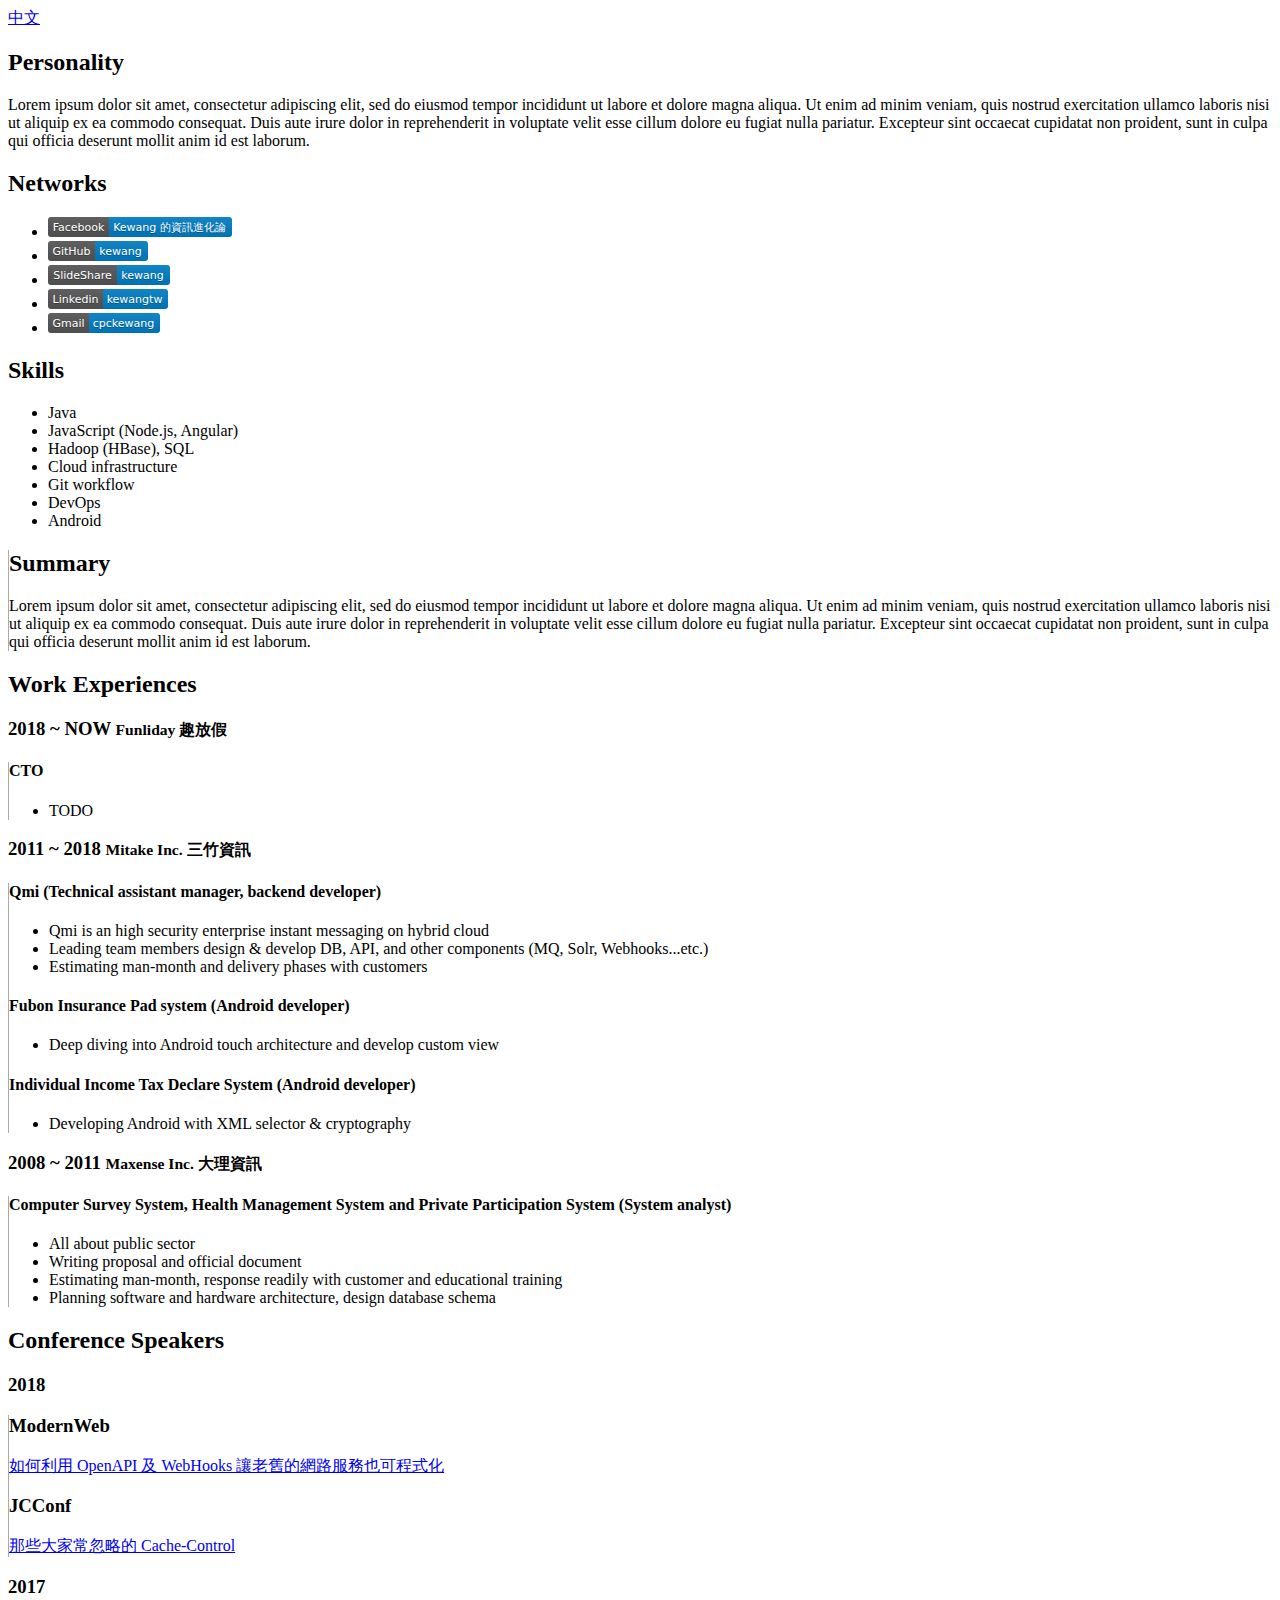
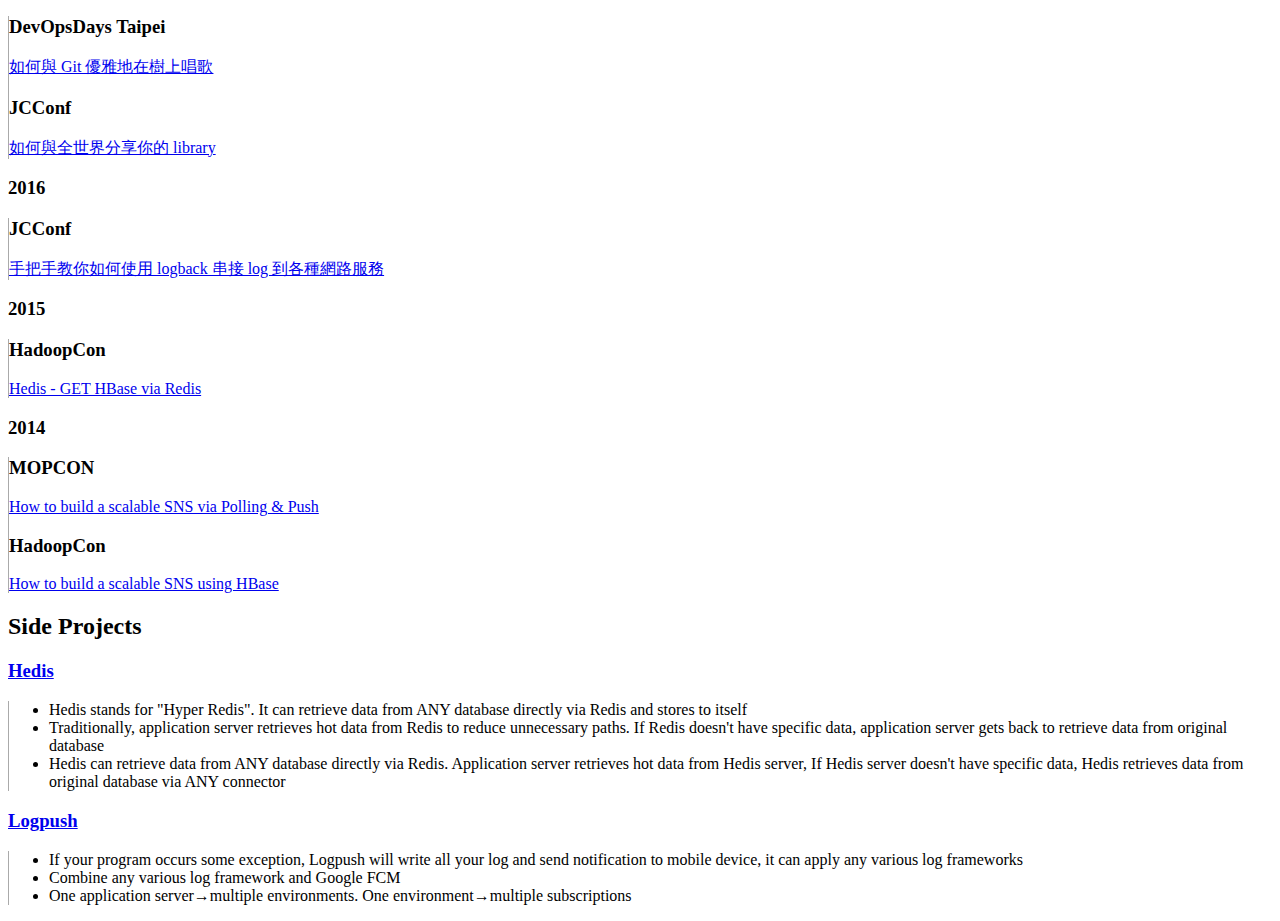
==== index.htm @ b10aa6bd "Update JCConf slideshare link" ====
<!DOCTYPE html>
<html lang="en">
  <head>
    <!-- Required meta tags -->
    <meta charset="utf-8">
    <meta name="viewport" content="width=device-width, initial-scale=1, shrink-to-fit=no">

    <!-- Bootstrap CSS -->
    <link rel="stylesheet" href="https://stackpath.bootstrapcdn.com/bootstrap/4.1.3/css/bootstrap.min.css" integrity="sha384-MCw98/SFnGE8fJT3GXwEOngsV7Zt27NXFoaoApmYm81iuXoPkFOJwJ8ERdknLPMO" crossorigin="anonymous">
    <link rel="stylesheet" href="css/style.css">
    <link rel="icon" type="image/png" href="favicon.png" />

    <title>Kewang's resume</title>
  </head>
  <body>
    <div class="fixed-top">
      <a href="index-zh.htm">中文</a>
    </div>
    <div class="container">
      <div id="personality" class="row">
        <div class="col">
          <h2>Personality</h2>
          <p>Lorem ipsum dolor sit amet, consectetur adipiscing elit, sed do eiusmod tempor incididunt ut labore et dolore magna aliqua. Ut enim ad minim veniam, quis nostrud exercitation ullamco laboris nisi ut aliquip ex ea commodo consequat. Duis aute irure dolor in reprehenderit in voluptate velit esse cillum dolore eu fugiat nulla pariatur. Excepteur sint occaecat cupidatat non proident, sunt in culpa qui officia deserunt mollit anim id est laborum.</p>
        </div>
      </div>
      <div class="row">
        <div class="col-3">
          <div class="row">
            <div id="networks" class="col-12">
              <h2>Networks</h2>
              <ul>
                <li><a href="https://www.facebook.com/kewang.information"><img src="image/contact-fb.svg" /></a></li>
                <li><a href="https://github.com/kewang"><img src="image/contact-github.svg" /></a></li>
                <li><a href="https://www.slideshare.net/kewang"><img src="image/contact-slideshare.svg" /></a></li>
                <li><a href="https://www.linkedin.com/in/kewangtw"><img src="image/contact-linkedin.svg" /></a></li>
                <li><a href="mailto:cpckewang@gmail.com"><img src="image/contact-gmail.svg" /></a></li>
              </ul>
            </div>
            <div id="skills" class="col-12">
              <h2>Skills</h2>
              <ul>
                <li>Java</li>
                <li>JavaScript (Node.js, Angular)</li>
                <li>Hadoop (HBase), SQL</li>
                <li>Cloud infrastructure</li>
                <li>Git workflow</li>
                <li>DevOps</li>
                <li>Android</li>
              </ul>
            </div>
          </div>
        </div>
        <div id="summary" class="col-9 vline">
          <h2>Summary</h2>
          <p>Lorem ipsum dolor sit amet, consectetur adipiscing elit, sed do eiusmod tempor incididunt ut labore et dolore magna aliqua. Ut enim ad minim veniam, quis nostrud exercitation ullamco laboris nisi ut aliquip ex ea commodo consequat. Duis aute irure dolor in reprehenderit in voluptate velit esse cillum dolore eu fugiat nulla pariatur. Excepteur sint occaecat cupidatat non proident, sunt in culpa qui officia deserunt mollit anim id est laborum.</p>
        </div>
      </div>
      <div id="work" class="row">
        <div class="col-12">
          <h2 class="text-center">Work Experiences</h2>
        </div>
        <div class="col-12">
          <div class="row">
            <div class="col-3">
              <h3>
                <span class="float-right">2018 ~ NOW</span>
                <small class="float-right">Funliday 趣放假</small>
              </h3>
            </div>
            <div class="col-9 vline">
              <h4>CTO</h4>
              <ul>
                <li>TODO</li>
              </ul>
            </div>
          </div>
          <div class="row">
            <div class="col-3">
              <h3>
                <span class="float-right">2011 ~ 2018</span>
                <small class="float-right">Mitake Inc. 三竹資訊</small>
              </h3>
            </div>
            <div class="col-9 vline">
              <h4>Qmi (Technical assistant manager, backend developer)</h4>
              <ul>
                <li>Qmi is an high security enterprise instant messaging on hybrid cloud</li>
                <li>Leading team members design &amp; develop DB, API, and other components (MQ, Solr, Webhooks...etc.)</li>
                <li>Estimating man-month and delivery phases with customers</li>
              </ul>
              <h4>Fubon Insurance Pad system (Android developer)</h4>
              <ul>
                <li>Deep diving into Android touch architecture and develop custom view</li>
              </ul>
              <h4>Individual Income Tax Declare System (Android developer)</h4>
              <ul>
                <li>Developing Android with XML selector &amp; cryptography</li>
              </ul>
            </div>
          </div>
          <div class="row">
            <div class="col-3">
              <h3>
                <span class="float-right">2008 ~ 2011</span>
                <small class="float-right">Maxense Inc. 大理資訊</small>
              </h3>
            </div>
            <div class="col-9 vline">
              <h4>Computer Survey System, Health Management System and Private Participation System (System analyst)</h4>
              <ul>
                <li>All about public sector</li>
                <li>Writing proposal and official document</li>
                <li>Estimating man-month, response readily with customer and educational training</li>
                <li>Planning software and hardware architecture, design database schema</li>
              </ul>
            </div>
          </div>
        </div>
      </div>
      <div id="speakers" class="row">
        <div class="col-12">
          <h2 class="text-center">Conference Speakers</h2>
        </div>
        <div class="col-12">
          <div class="row">
            <div class="col-3">
              <div class="float-right">
                <h3>2018</h3>
              </div>
            </div>
            <div class="col-9 vline">
              <div class="row">
                <div class="col">
                  <h3>ModernWeb</h3>
                  <p><a href="https://www.slideshare.net/kewang/openapi-webhooks">如何利用 OpenAPI 及 WebHooks 讓老舊的網路服務也可程式化</a></p>
                </div>
                <div class="col">
                  <h3>JCConf</h3>
                  <p><a href="https://www.slideshare.net/kewang/cachecontrol">那些大家常忽略的 Cache-Control</a></p>
                </div>
              </div>
            </div>
          </div>
          <div class="row">
            <div class="col-3">
              <div class="float-right">
                <h3>2017</h3>
              </div>
            </div>
            <div class="col-9 vline">
              <div class="row">
                <div class="col">
                  <h3>DevOpsDays Taipei</h3>
                  <p><a href="https://www.slideshare.net/kewang/git-79444304">如何與 Git 優雅地在樹上唱歌</a></p>
                </div>
                <div class="col">
                  <h3>JCConf</h3>
                  <p><a href="https://www.slideshare.net/kewang/library-80280143">如何與全世界分享你的 library</a></p>
                </div>
              </div>
            </div>
          </div>
          <div class="row">
            <div class="col-3">
              <div class="float-right">
                <h3>2016</h3>
              </div>
            </div>
            <div class="col-9 vline">
              <h3>JCConf</h3>
              <p><a href="https://www.slideshare.net/kewang/log-67159406">手把手教你如何使用 logback 串接 log 到各種網路服務</a></p>
            </div>
          </div>
          <div class="row">
            <div class="col-3">
              <div class="float-right">
                <h3>2015</h3>
              </div>
            </div>
            <div class="col-9 vline">
              <h3>HadoopCon</h3>
              <p><a href="https://www.slideshare.net/kewang/hedis-get-hbase-via-redis">Hedis - GET HBase via Redis</a></p>
            </div>
          </div>
          <div class="row">
            <div class="col-3">
              <div class="float-right">
                <h3>2014</h3>
              </div>
            </div>
            <div class="col-9 vline">
              <div class="row">
                <div class="col">
                  <h3>MOPCON</h3>
                  <p><a href="https://www.slideshare.net/kewang/how-to-build-a-scalable-sns-via-polling-push">How to build a scalable SNS via Polling &amp; Push</a></p>
                </div>
                <div class="col">
                  <h3>HadoopCon</h3>
                  <p><a href="https://www.slideshare.net/kewang/how-to-build-a-scalable-sns-using-hbase">How to build a scalable SNS using HBase</a></p>
                </div>
              </div>
            </div>
          </div>
        </div>
      </div>
      <div id="side" class="row">
        <div class="col-12">
          <h2 class="text-center">Side Projects</h2>
        </div>
        <div class="col-12">
          <div class="row">
            <div class="col-3">
              <div class="float-right">
                <h3><a href="http://hedis.io/">Hedis</a></h3>
              </div>
            </div>
            <div class="col-9 vline">
              <ul>
                <li>Hedis stands for "Hyper Redis". It can retrieve data from ANY database directly via Redis and stores to itself</li>
                <li>Traditionally, application server retrieves hot data from Redis to reduce unnecessary paths. If Redis doesn't have specific data, application server gets back to retrieve data from original database</li>
                <li>Hedis can retrieve data from ANY database directly via Redis. Application server retrieves hot data from Hedis server, If Hedis server doesn't have specific data, Hedis retrieves data from original database via ANY connector</li>
              </ul>
            </div>
          </div>
          <div class="row">
            <div class="col-3">
              <div class="float-right">
                <h3><a href="https://github.com/logpush">Logpush</a></h3>
              </div>
            </div>
            <div class="col-9 vline">
              <ul>
                <li>If your program occurs some exception, Logpush will write all your log and send notification to mobile device, it can apply any various log frameworks</li>
                <li>Combine any various log framework and Google FCM</li>
                <li>One application server→multiple environments. One environment→multiple subscriptions</li>
              </ul>
            </div>
          </div>
        </div>
      </div>
    </div>

    <!-- Optional JavaScript -->
    <!-- jQuery first, then Popper.js, then Bootstrap JS -->
    <script src="https://code.jquery.com/jquery-3.3.1.slim.min.js" integrity="sha384-q8i/X+965DzO0rT7abK41JStQIAqVgRVzpbzo5smXKp4YfRvH+8abtTE1Pi6jizo" crossorigin="anonymous"></script>
    <script src="https://cdnjs.cloudflare.com/ajax/libs/popper.js/1.14.3/umd/popper.min.js" integrity="sha384-ZMP7rVo3mIykV+2+9J3UJ46jBk0WLaUAdn689aCwoqbBJiSnjAK/l8WvCWPIPm49" crossorigin="anonymous"></script>
    <script src="https://stackpath.bootstrapcdn.com/bootstrap/4.1.3/js/bootstrap.min.js" integrity="sha384-ChfqqxuZUCnJSK3+MXmPNIyE6ZbWh2IMqE241rYiqJxyMiZ6OW/JmZQ5stwEULTy" crossorigin="anonymous"></script>
  </body>
</html>
---- css/style.css ----
h2 {
  margin-top: 20px;
  margin-bottom: 20px; }

.vline {
  border-left: 1px solid #AAA; }

/*# sourceMappingURL=style.css.map */
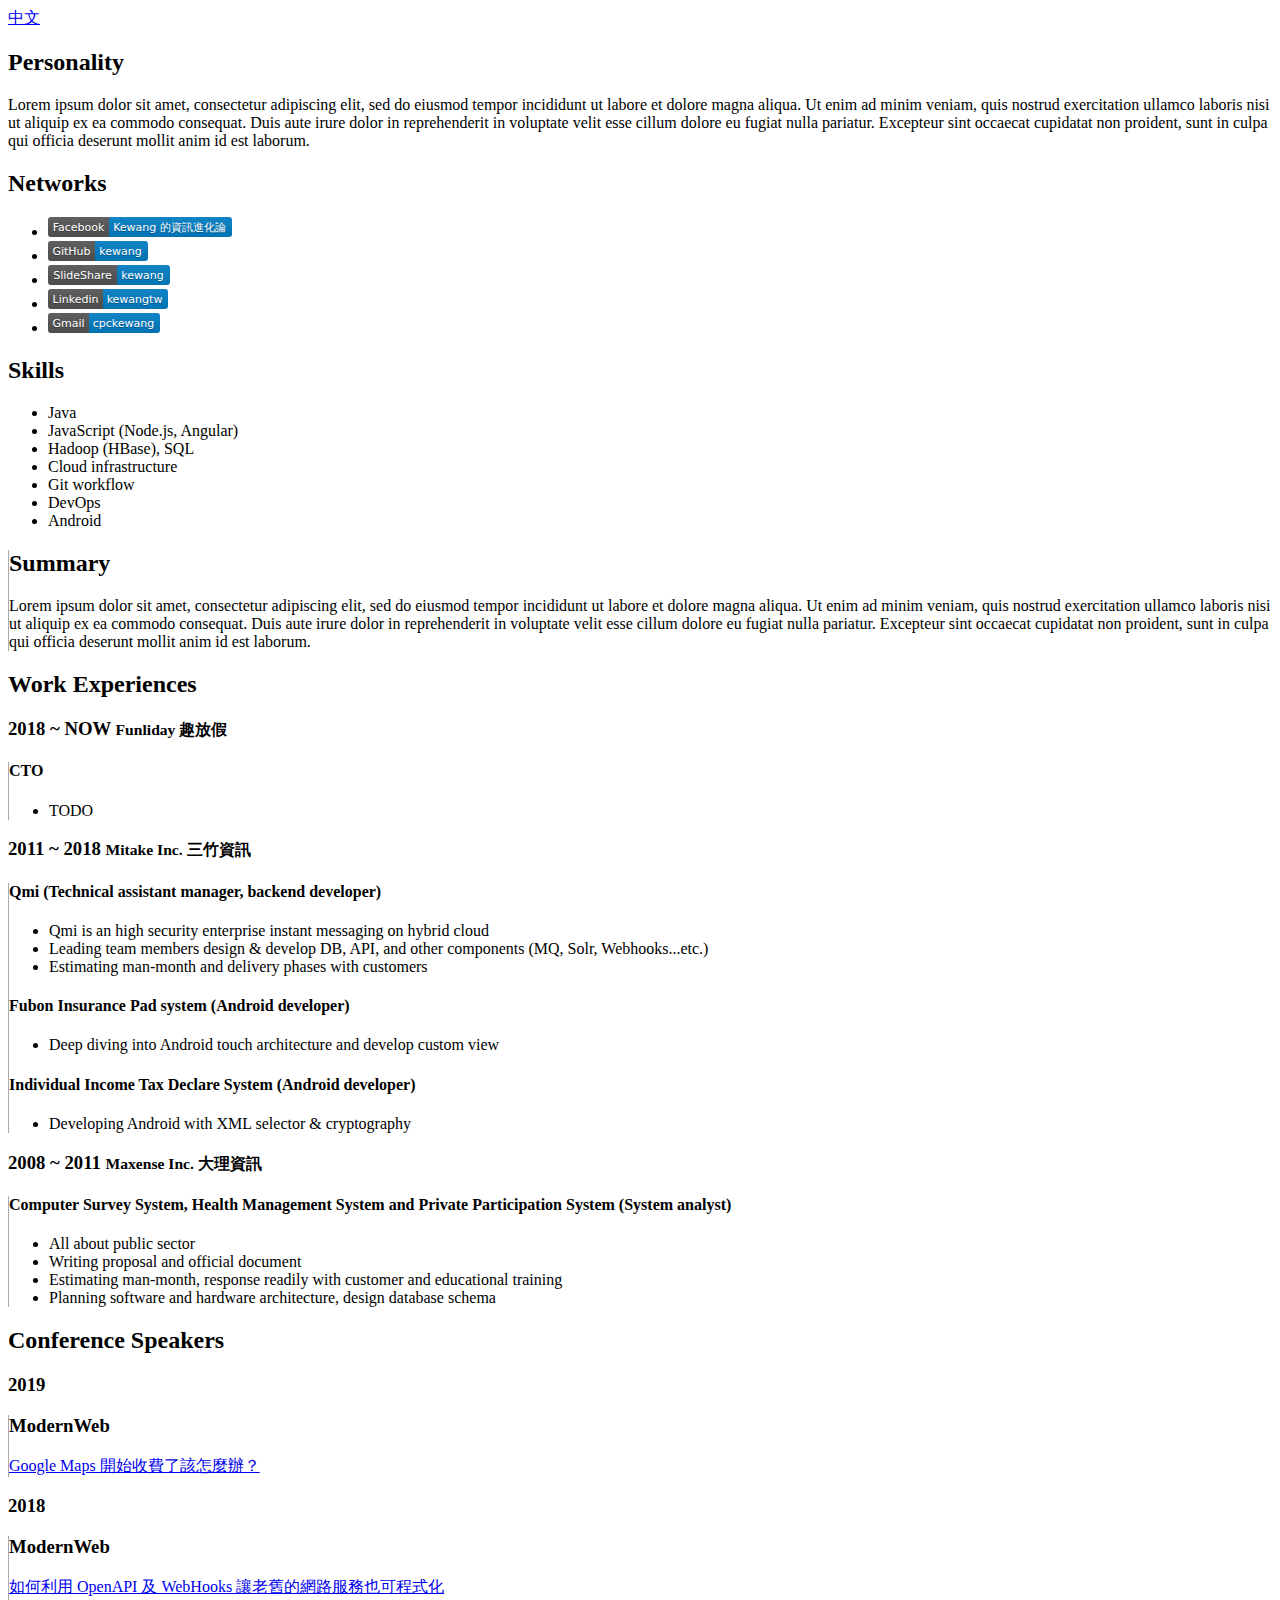
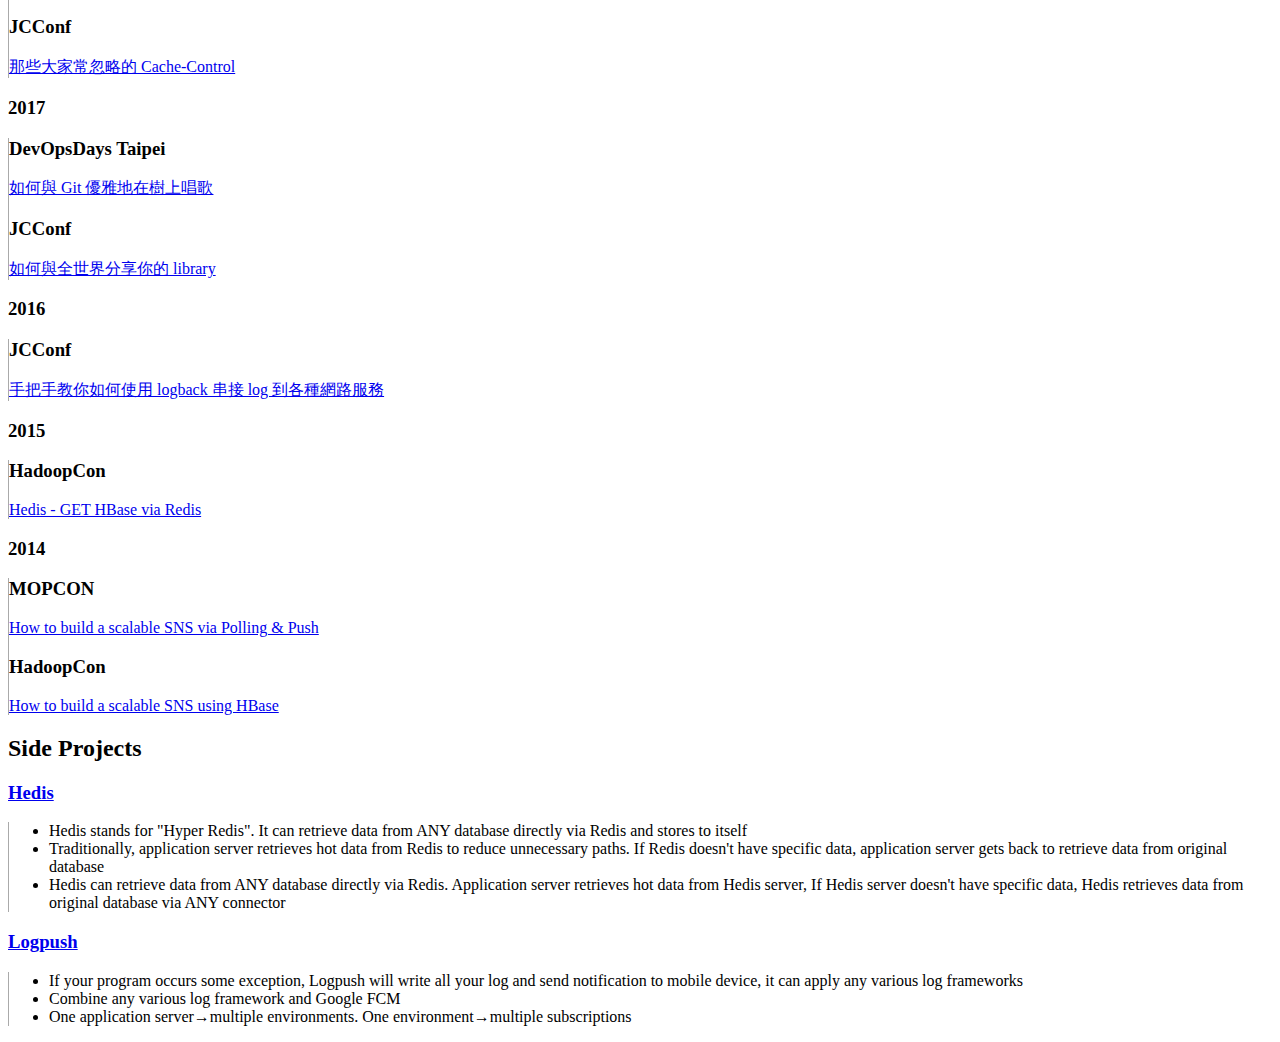
==== commit 51f00c4a: "Update speakers" ====
--- a/index.htm
+++ b/index.htm
@@ -125,6 +125,17 @@
           <div class="row">
             <div class="col-3">
               <div class="float-right">
+                <h3>2019</h3>
+              </div>
+            </div>
+            <div class="col-9 vline">
+              <h3>ModernWeb</h3>
+              <p><a href="https://www.slideshare.net/kewang/google-maps-167080995">Google Maps 開始收費了該怎麼辦？</a></p>
+            </div>
+          </div>
+          <div class="row">
+            <div class="col-3">
+              <div class="float-right">
                 <h3>2018</h3>
               </div>
             </div>
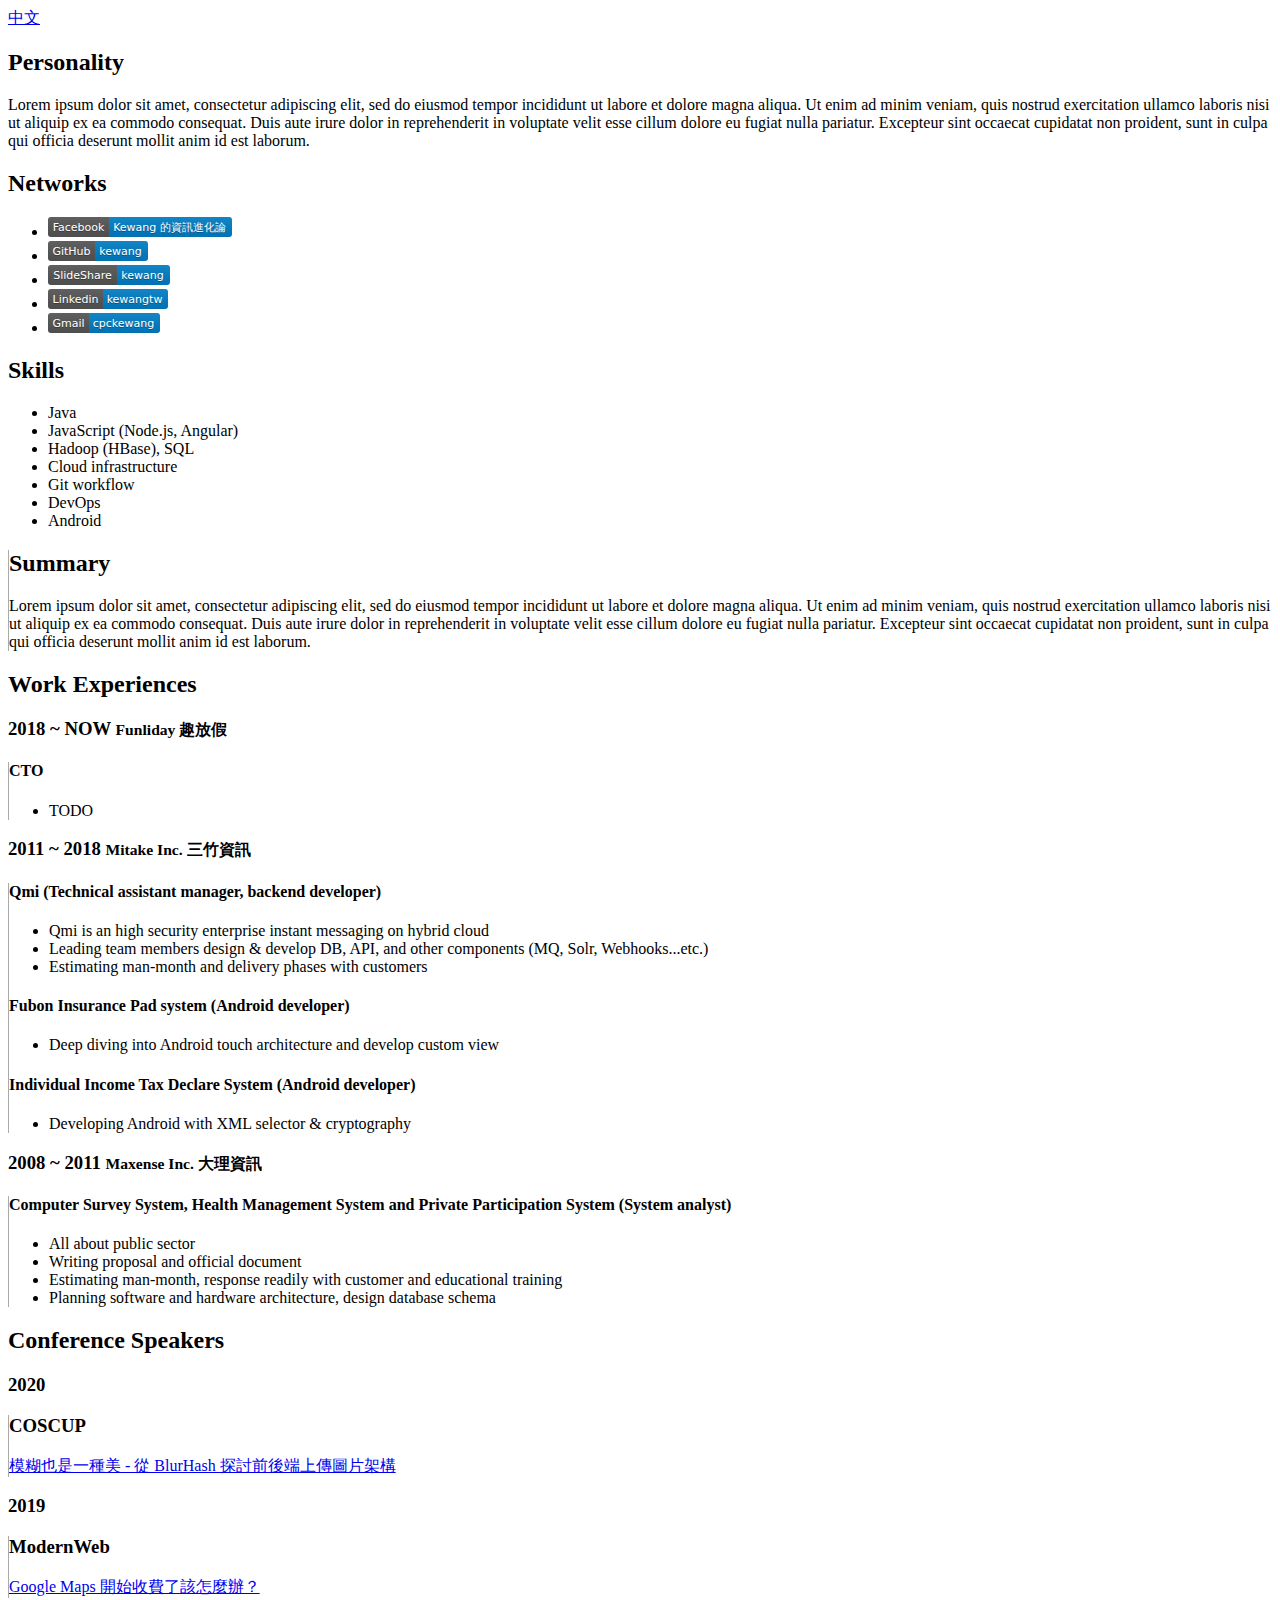
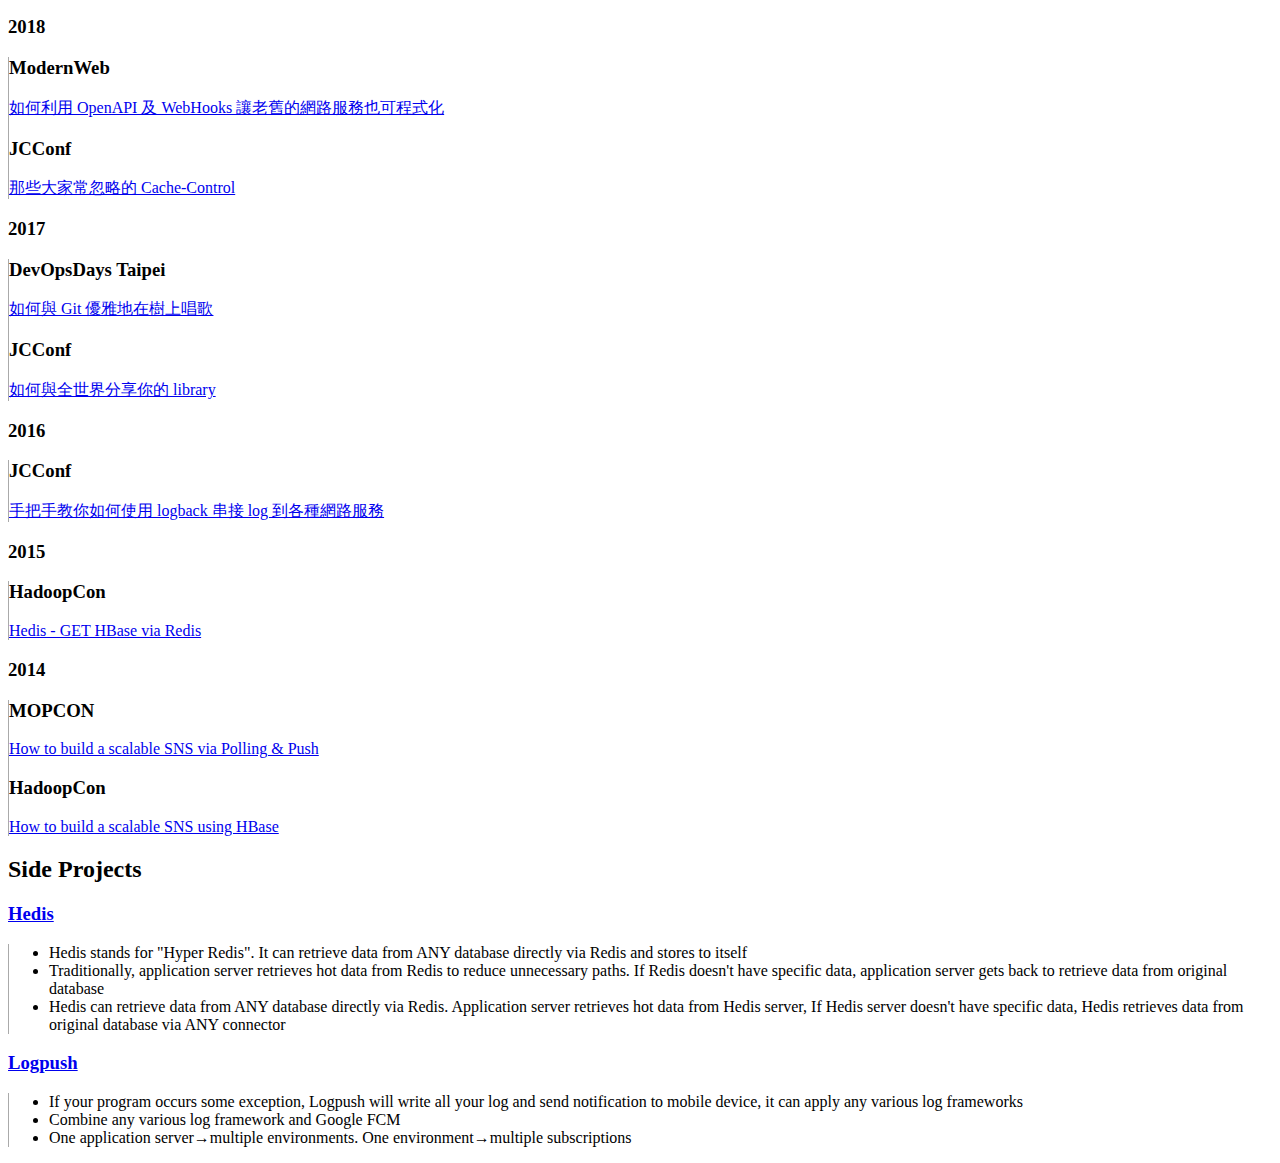
==== commit eb5e63c4: "Update 2020 COSCUP speaker" ====
--- a/index.htm
+++ b/index.htm
@@ -125,6 +125,17 @@
           <div class="row">
             <div class="col-3">
               <div class="float-right">
+                <h3>2020</h3>
+              </div>
+            </div>
+            <div class="col-9 vline">
+              <h3>COSCUP</h3>
+              <p><a href="https://www.slideshare.net/kewang/blurhash">模糊也是一種美 - 從 BlurHash 探討前後端上傳圖片架構</a></p>
+            </div>
+          </div>
+          <div class="row">
+            <div class="col-3">
+              <div class="float-right">
                 <h3>2019</h3>
               </div>
             </div>
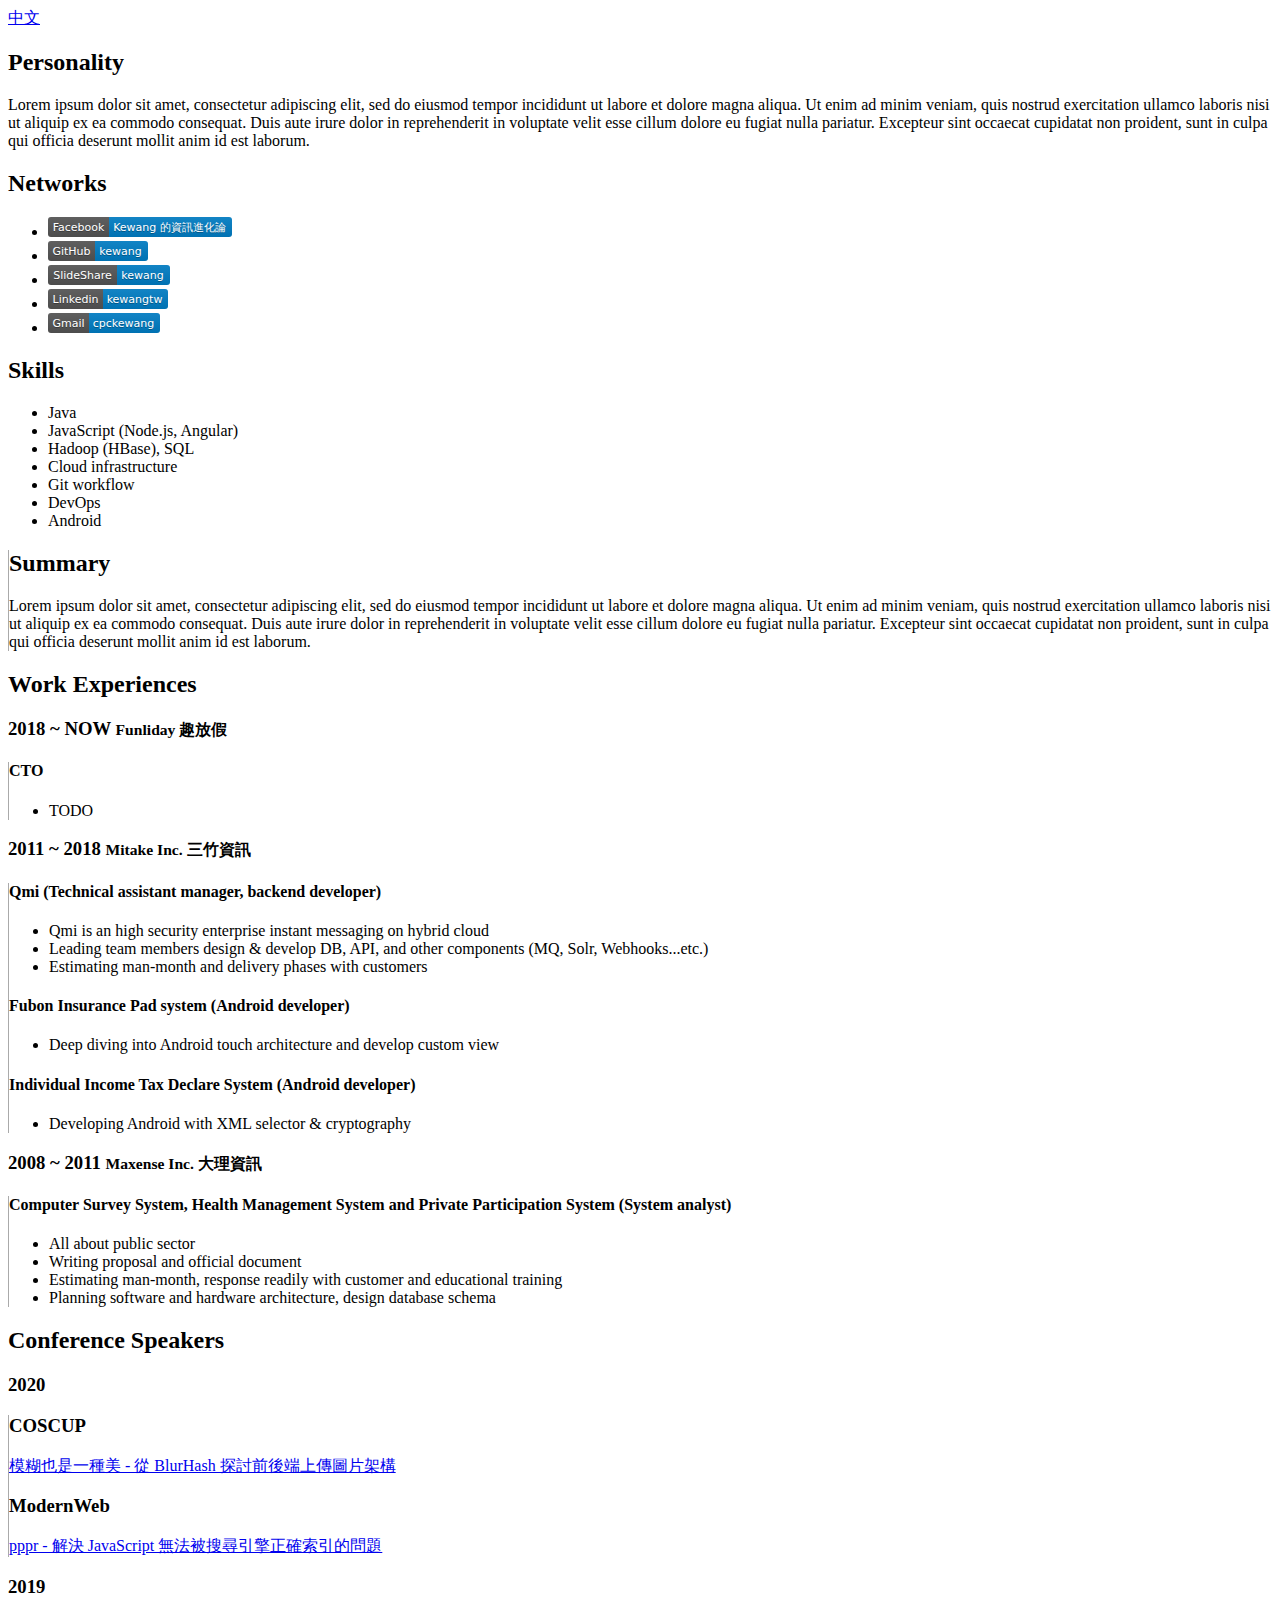
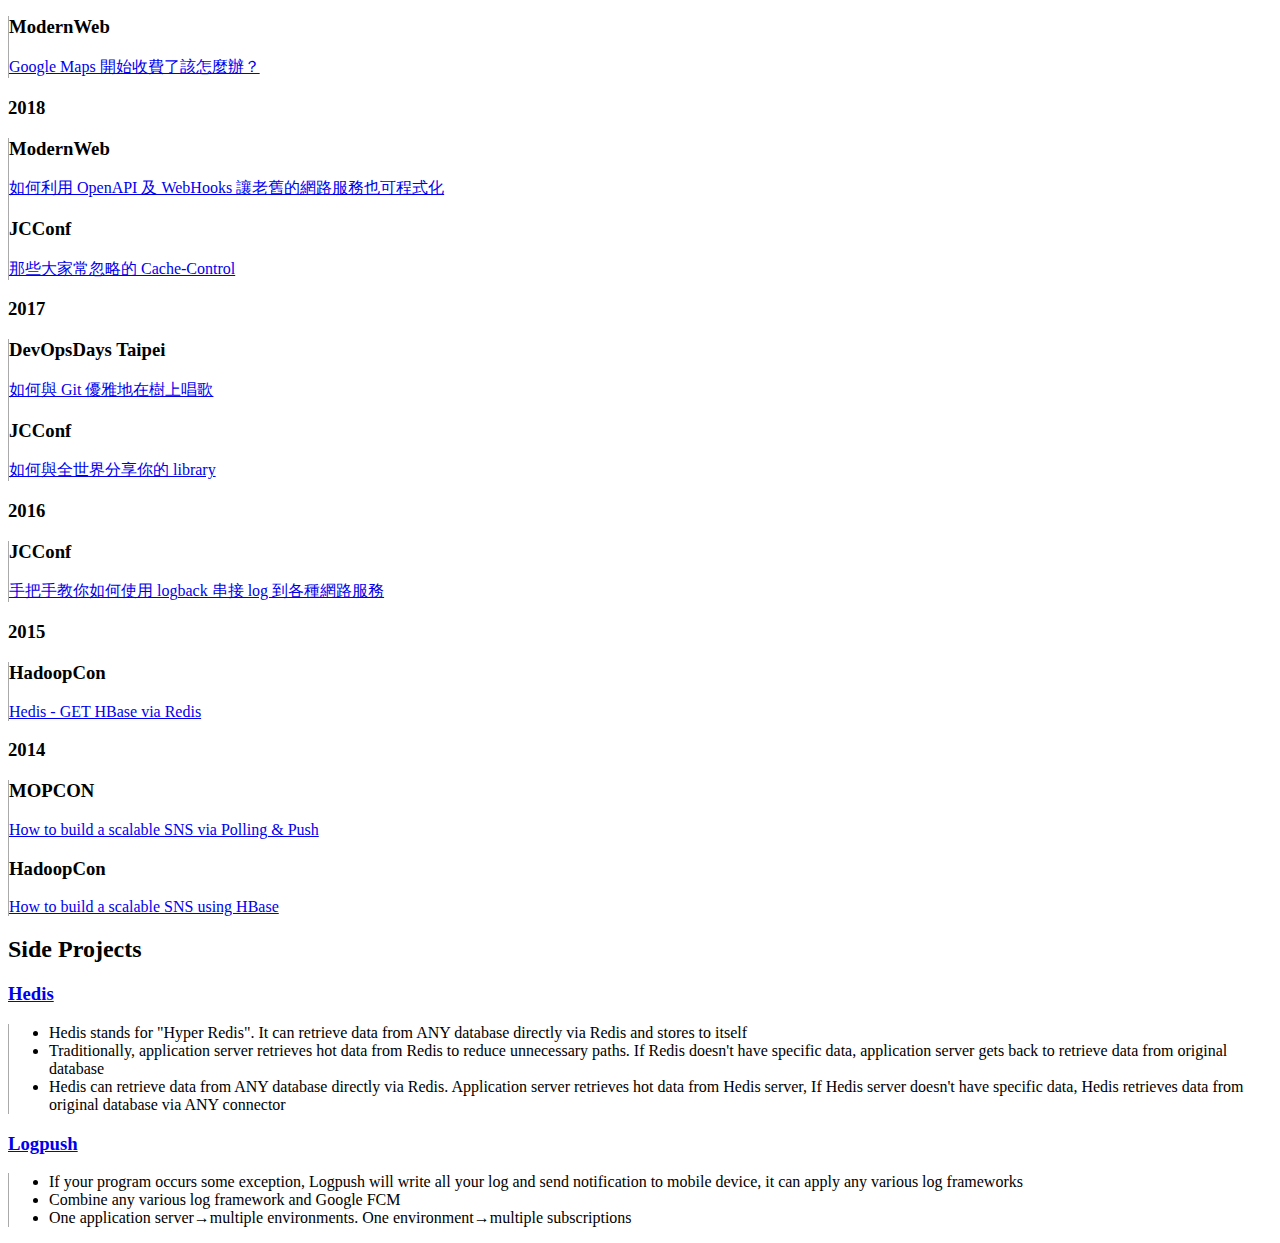
==== commit e57997d2: "Add ModernWeb 2020 speaker" ====
--- a/index.htm
+++ b/index.htm
@@ -129,8 +129,16 @@
               </div>
             </div>
             <div class="col-9 vline">
-              <h3>COSCUP</h3>
-              <p><a href="https://www.slideshare.net/kewang/blurhash">模糊也是一種美 - 從 BlurHash 探討前後端上傳圖片架構</a></p>
+              <div class="row">
+                <div class="col">
+                  <h3>COSCUP</h3>
+                  <p><a href="https://www.slideshare.net/kewang/blurhash">模糊也是一種美 - 從 BlurHash 探討前後端上傳圖片架構</a></p>
+                </div>
+                <div class="col">
+                  <h3>ModernWeb</h3>
+                  <p><a href="https://www.slideshare.net/kewang/pppr-javascript-238751058">pppr - 解決 JavaScript 無法被搜尋引擎正確索引的問題</a></p>
+                </div>
+              </div>
             </div>
           </div>
           <div class="row">
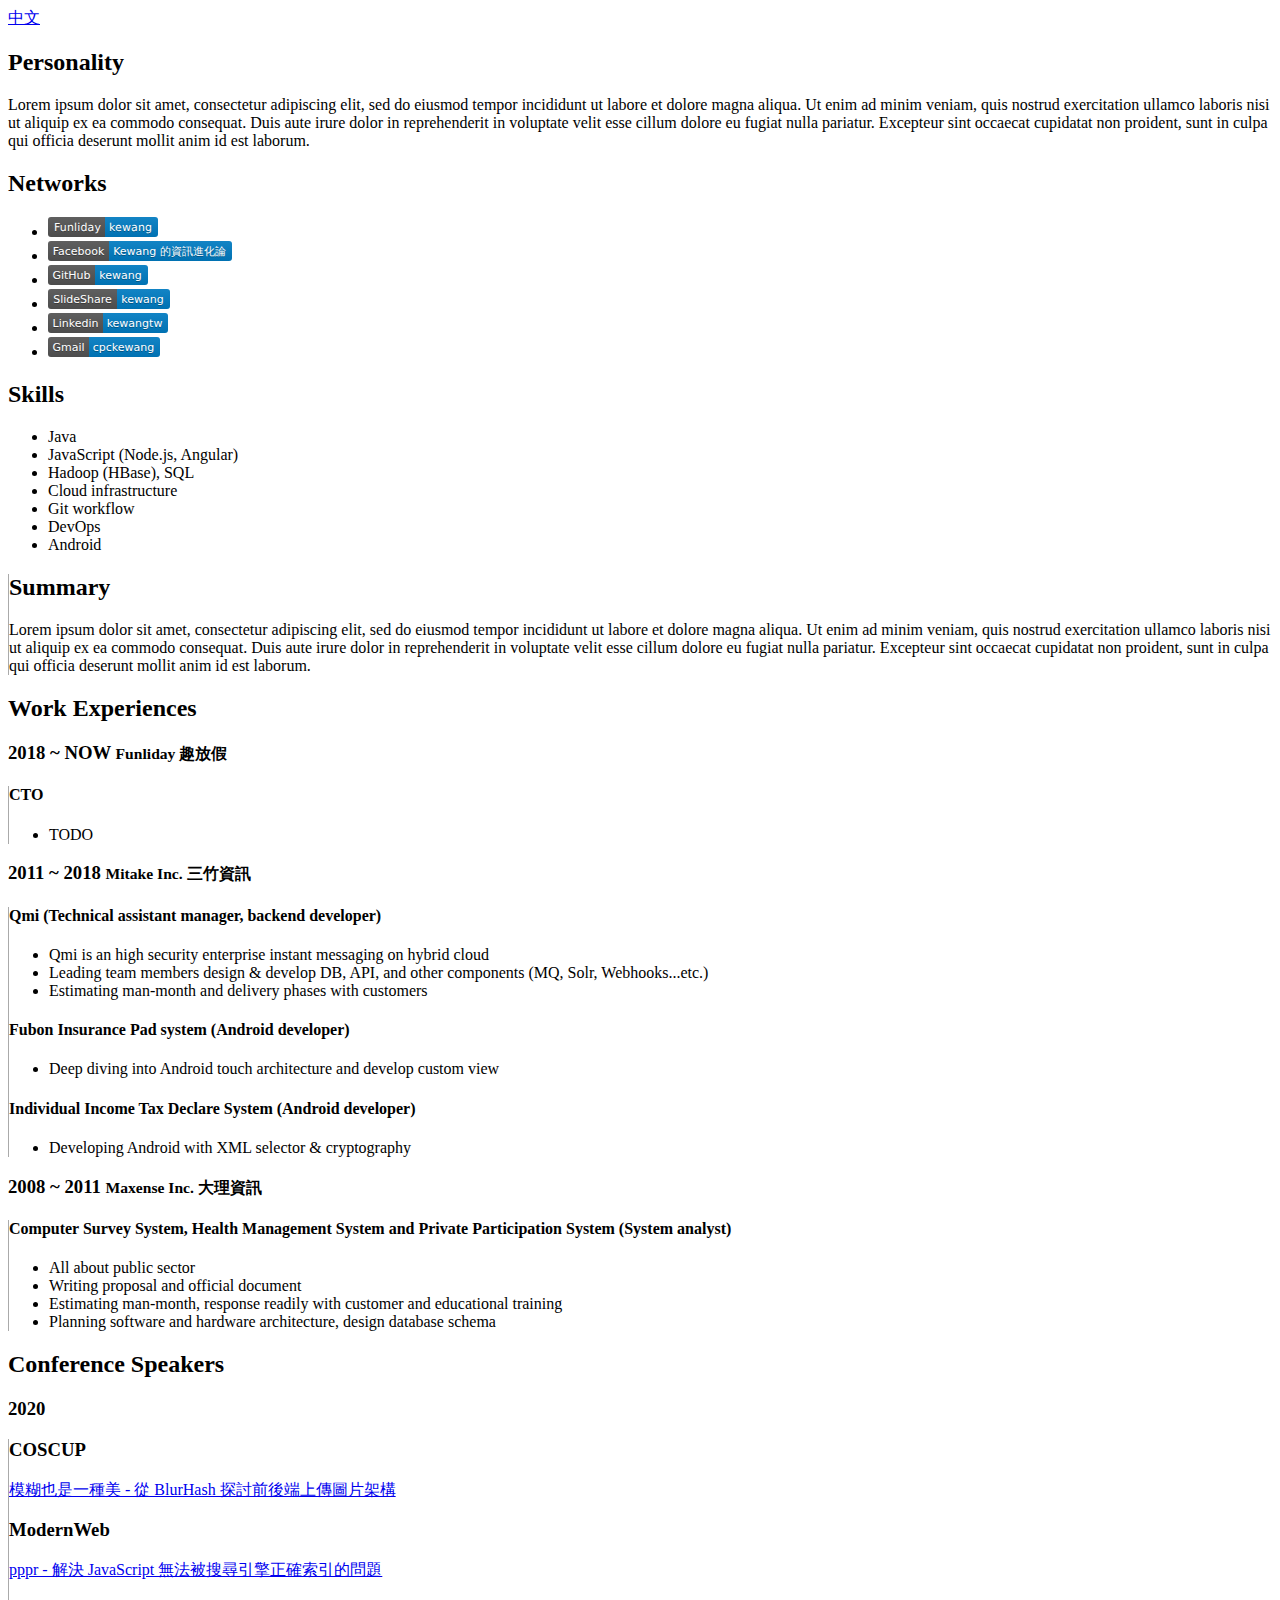
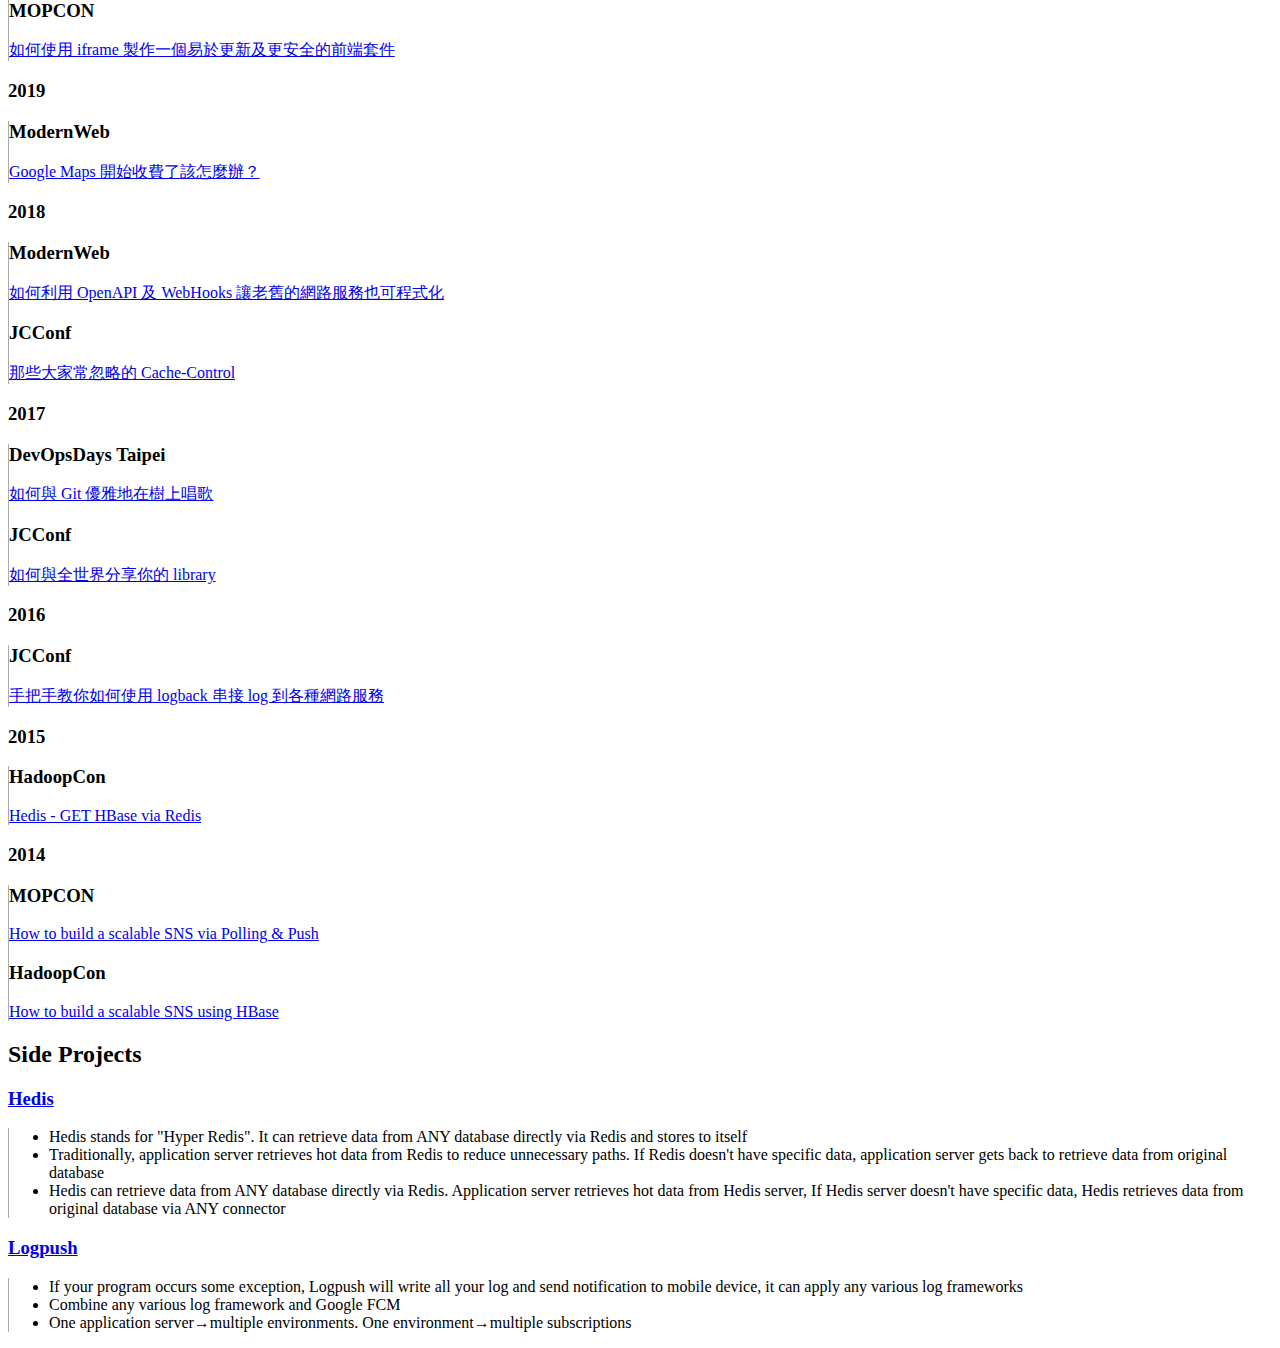
==== commit 5978ae6d: "Add MOPCON & funliday contact" ====
--- a/index.htm
+++ b/index.htm
@@ -29,6 +29,7 @@
             <div id="networks" class="col-12">
               <h2>Networks</h2>
               <ul>
+                <li><a href="https://www.funliday.com/kewang"><img src="image/contact-funliday.svg" /></a></li>
                 <li><a href="https://www.facebook.com/kewang.information"><img src="image/contact-fb.svg" /></a></li>
                 <li><a href="https://github.com/kewang"><img src="image/contact-github.svg" /></a></li>
                 <li><a href="https://www.slideshare.net/kewang"><img src="image/contact-slideshare.svg" /></a></li>
@@ -137,6 +138,10 @@
                 <div class="col">
                   <h3>ModernWeb</h3>
                   <p><a href="https://www.slideshare.net/kewang/pppr-javascript-238751058">pppr - 解決 JavaScript 無法被搜尋引擎正確索引的問題</a></p>
+                </div>
+                <div class="col">
+                  <h3>MOPCON</h3>
+                  <p><a href="https://www.slideshare.net/kewang/iframe-238967650">如何使用 iframe 製作一個易於更新及更安全的前端套件</a></p>
                 </div>
               </div>
             </div>
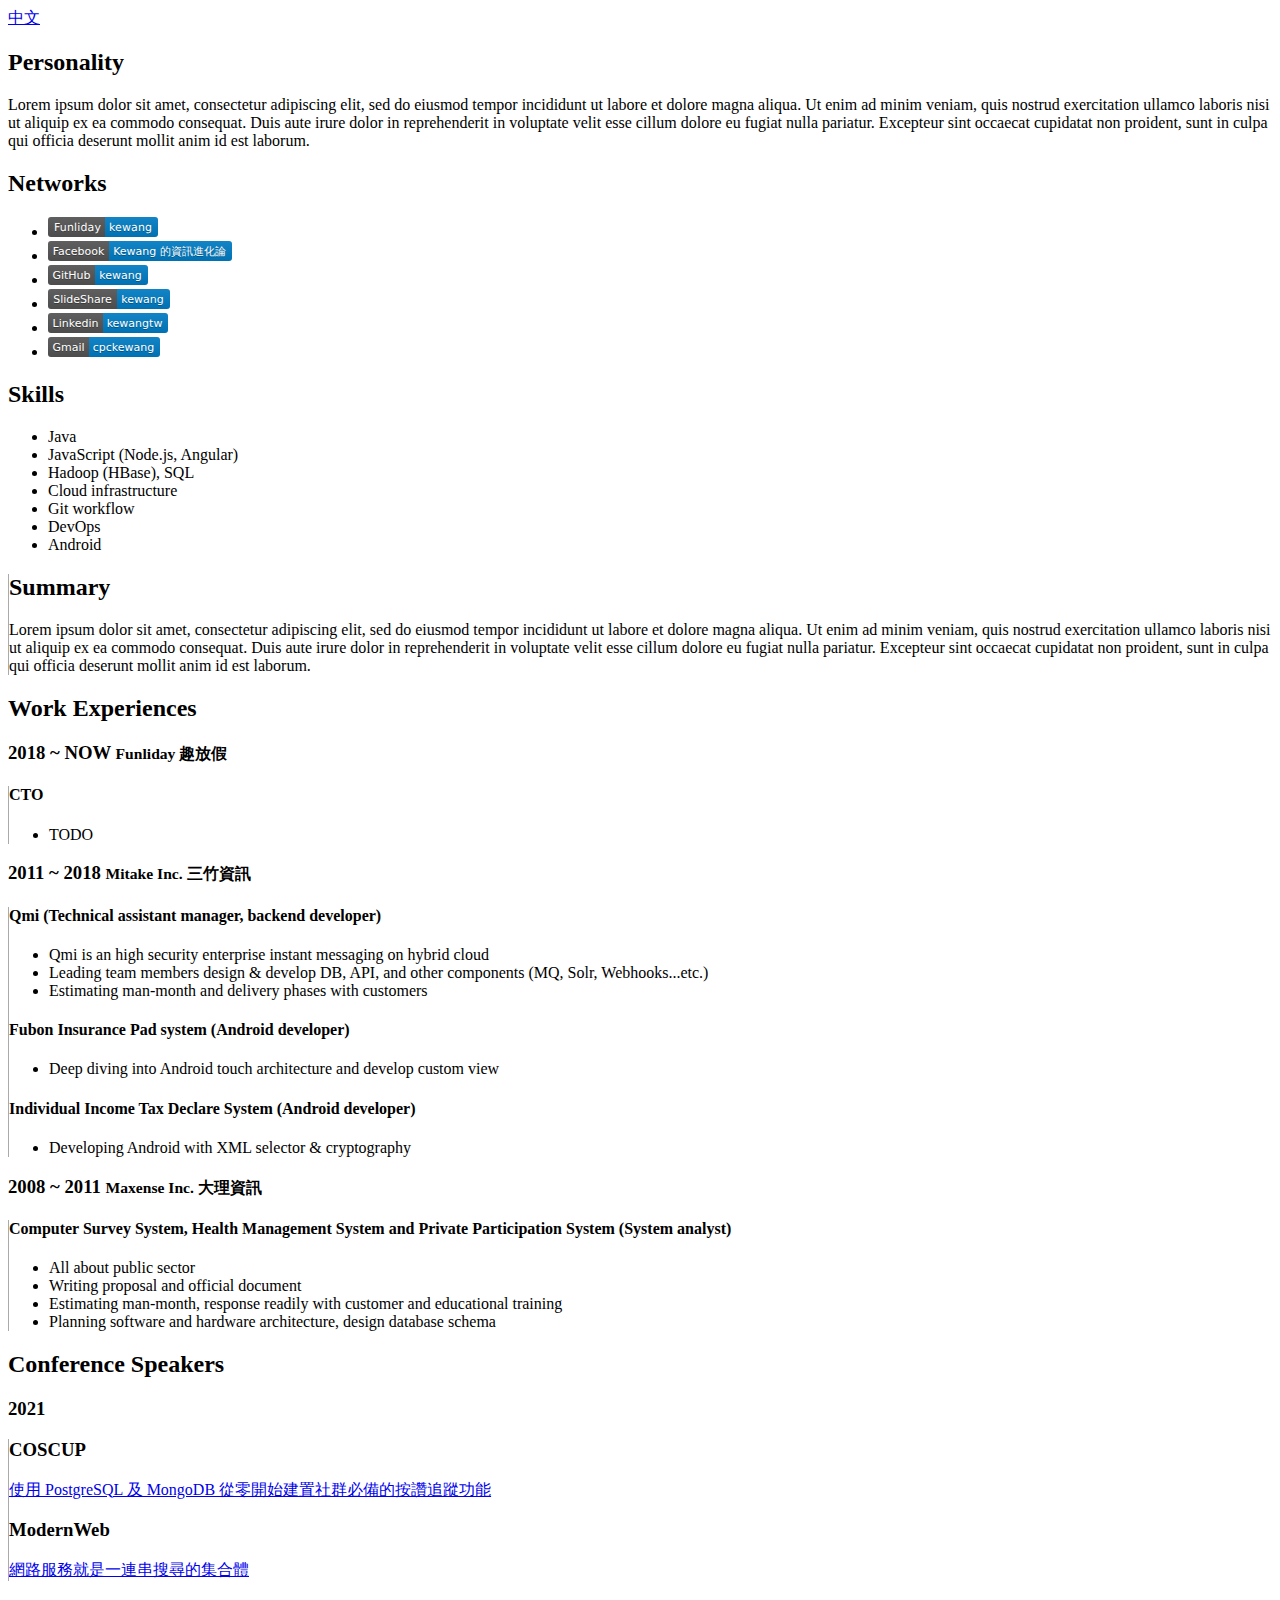
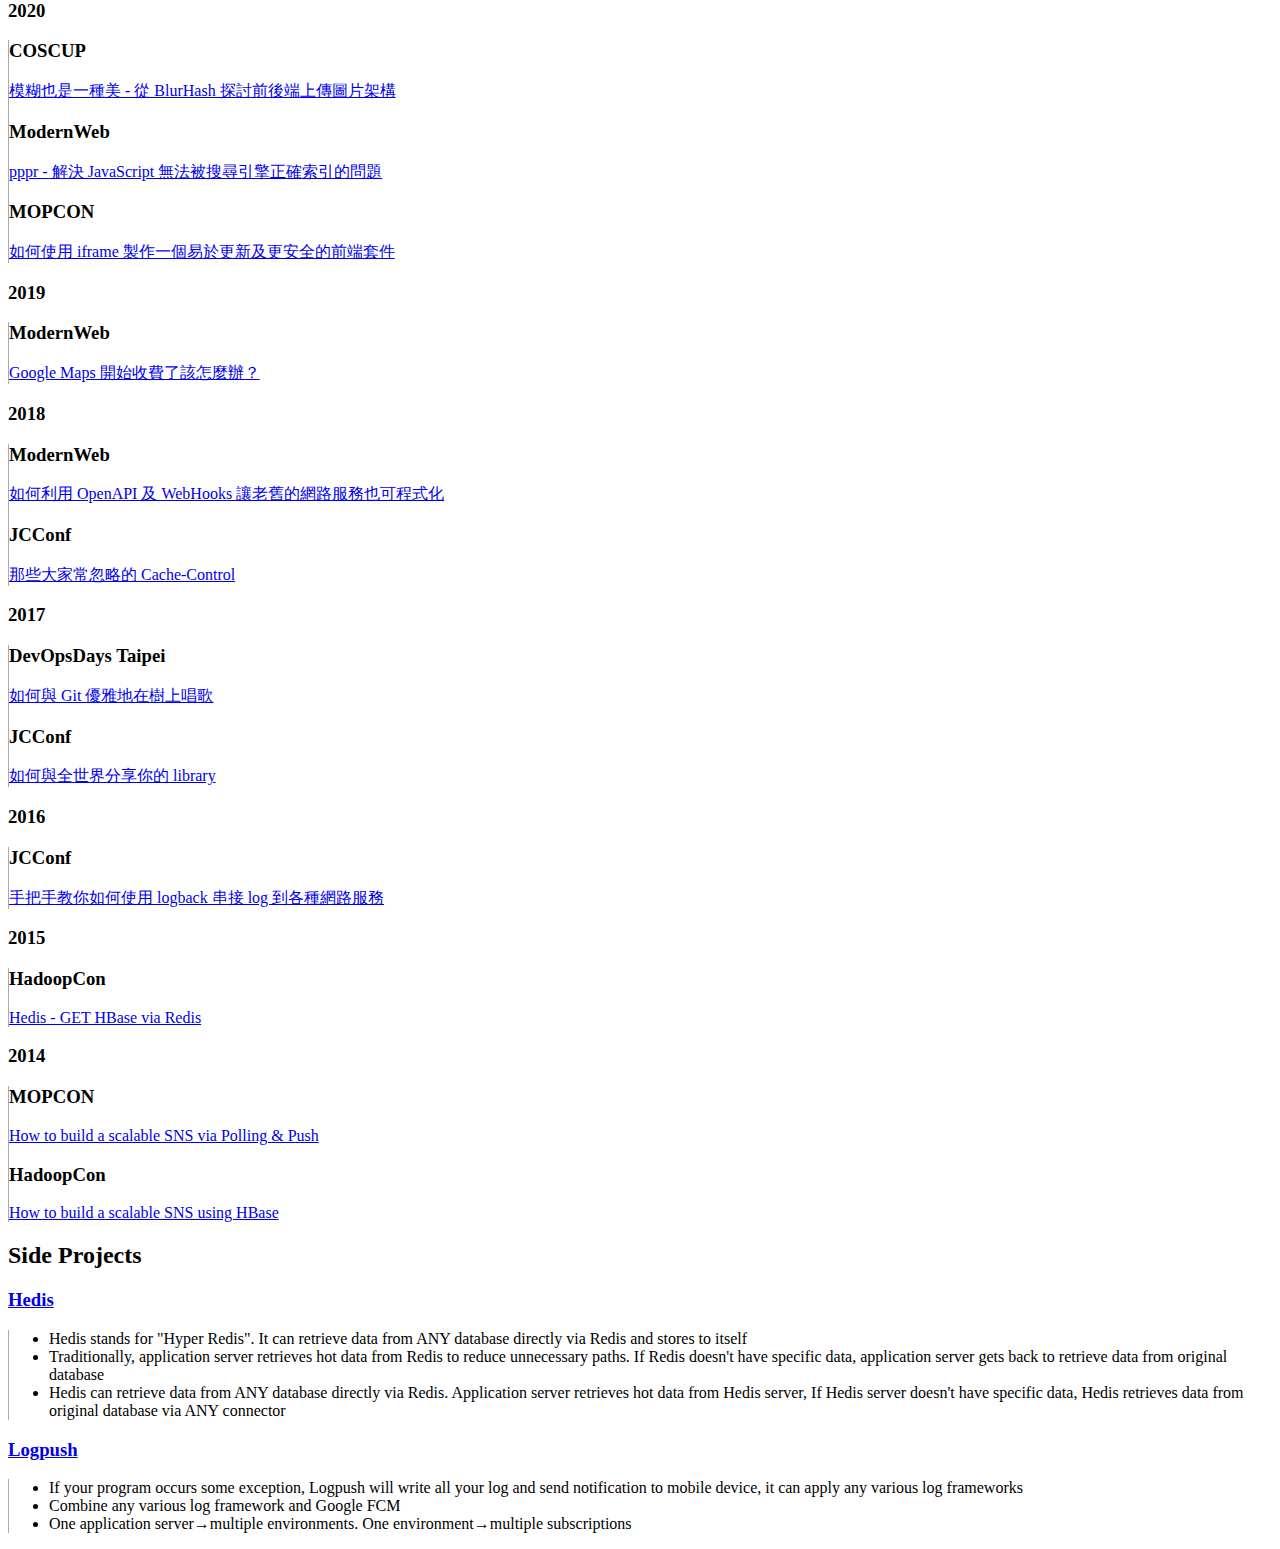
==== commit 40c4007a: "Add 2021 speaker" ====
--- a/index.htm
+++ b/index.htm
@@ -126,6 +126,25 @@
           <div class="row">
             <div class="col-3">
               <div class="float-right">
+                <h3>2021</h3>
+              </div>
+            </div>
+            <div class="col-9 vline">
+              <div class="row">
+                <div class="col">
+                  <h3>COSCUP</h3>
+                  <p><a href="https://www.slideshare.net/kewang/postgresql-mongodb">使用 PostgreSQL 及 MongoDB 從零開始建置社群必備的按讚追蹤功能</a></p>
+                </div>
+                <div class="col">
+                  <h3>ModernWeb</h3>
+                  <p><a href="https://www.slideshare.net/kewang/ss-250477686">網路服務就是一連串搜尋的集合體</a></p>
+                </div>
+              </div>
+            </div>
+          </div>
+          <div class="row">
+            <div class="col-3">
+              <div class="float-right">
                 <h3>2020</h3>
               </div>
             </div>
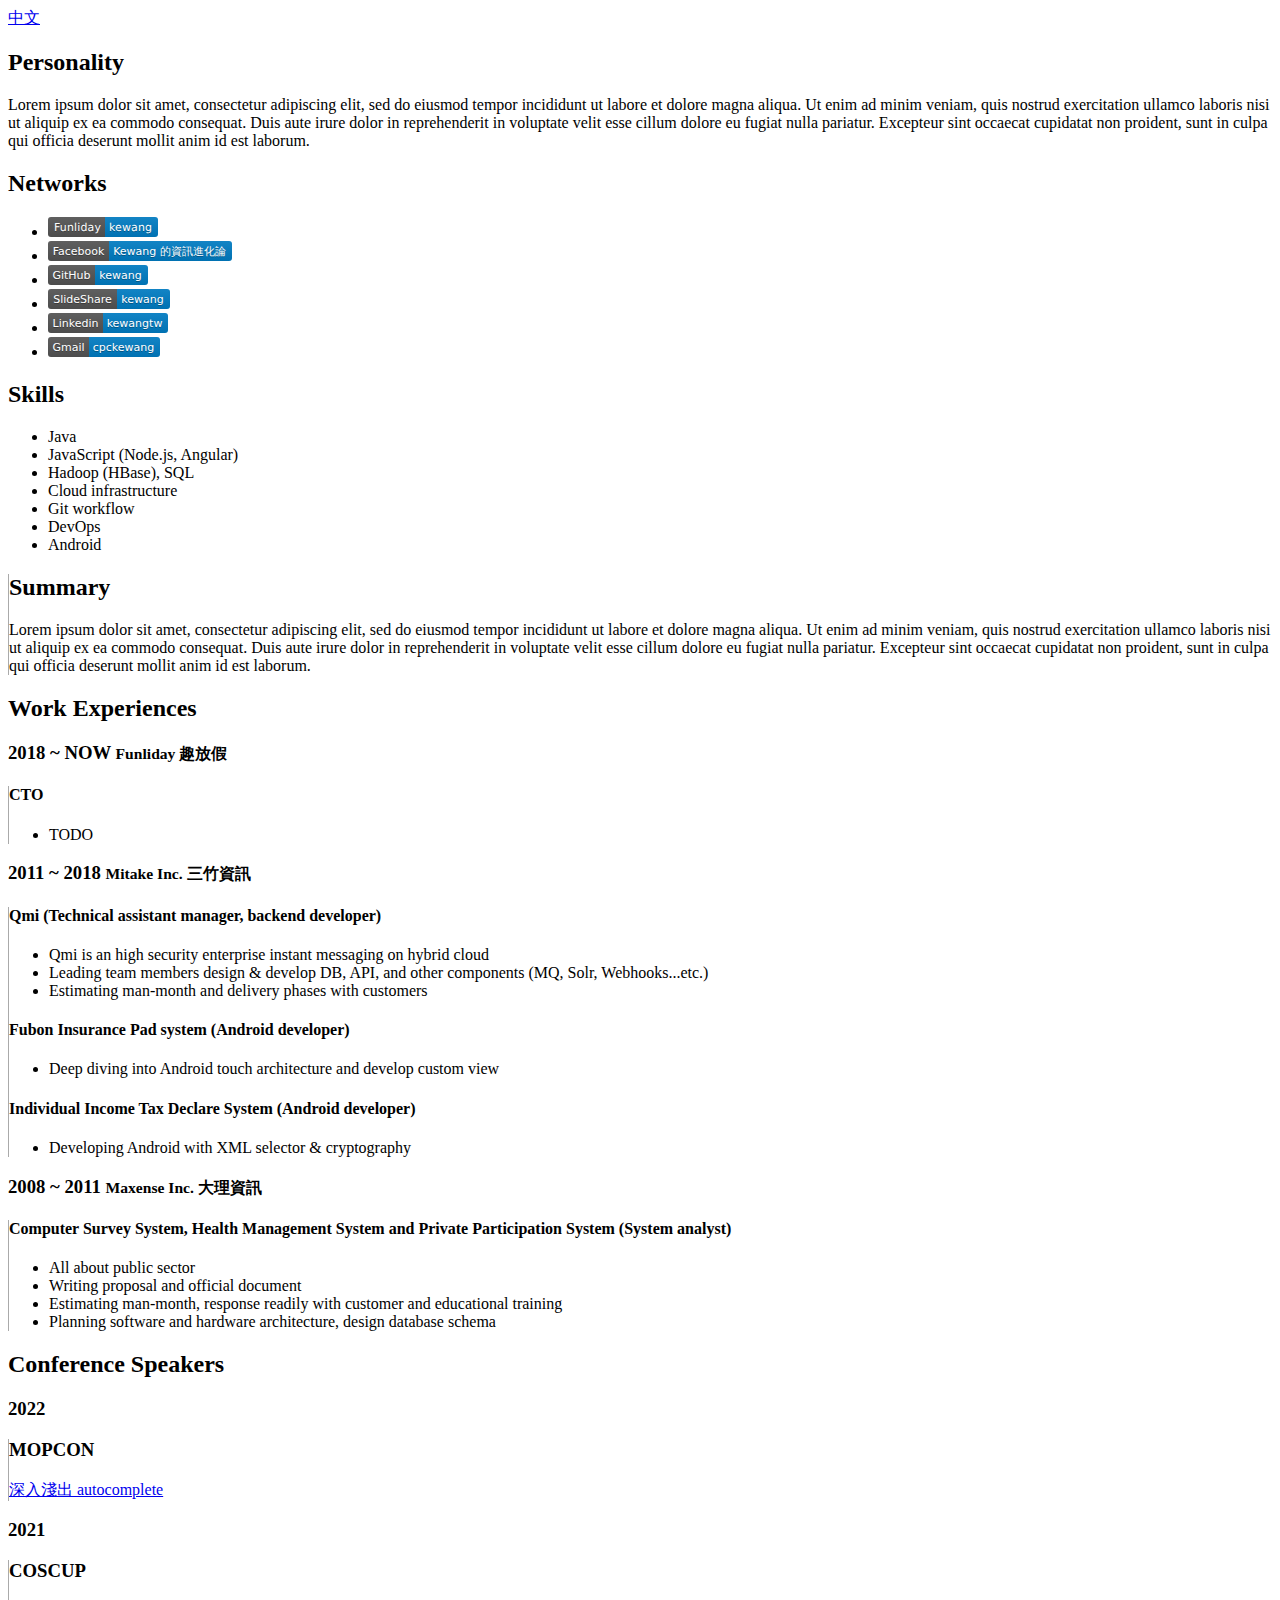
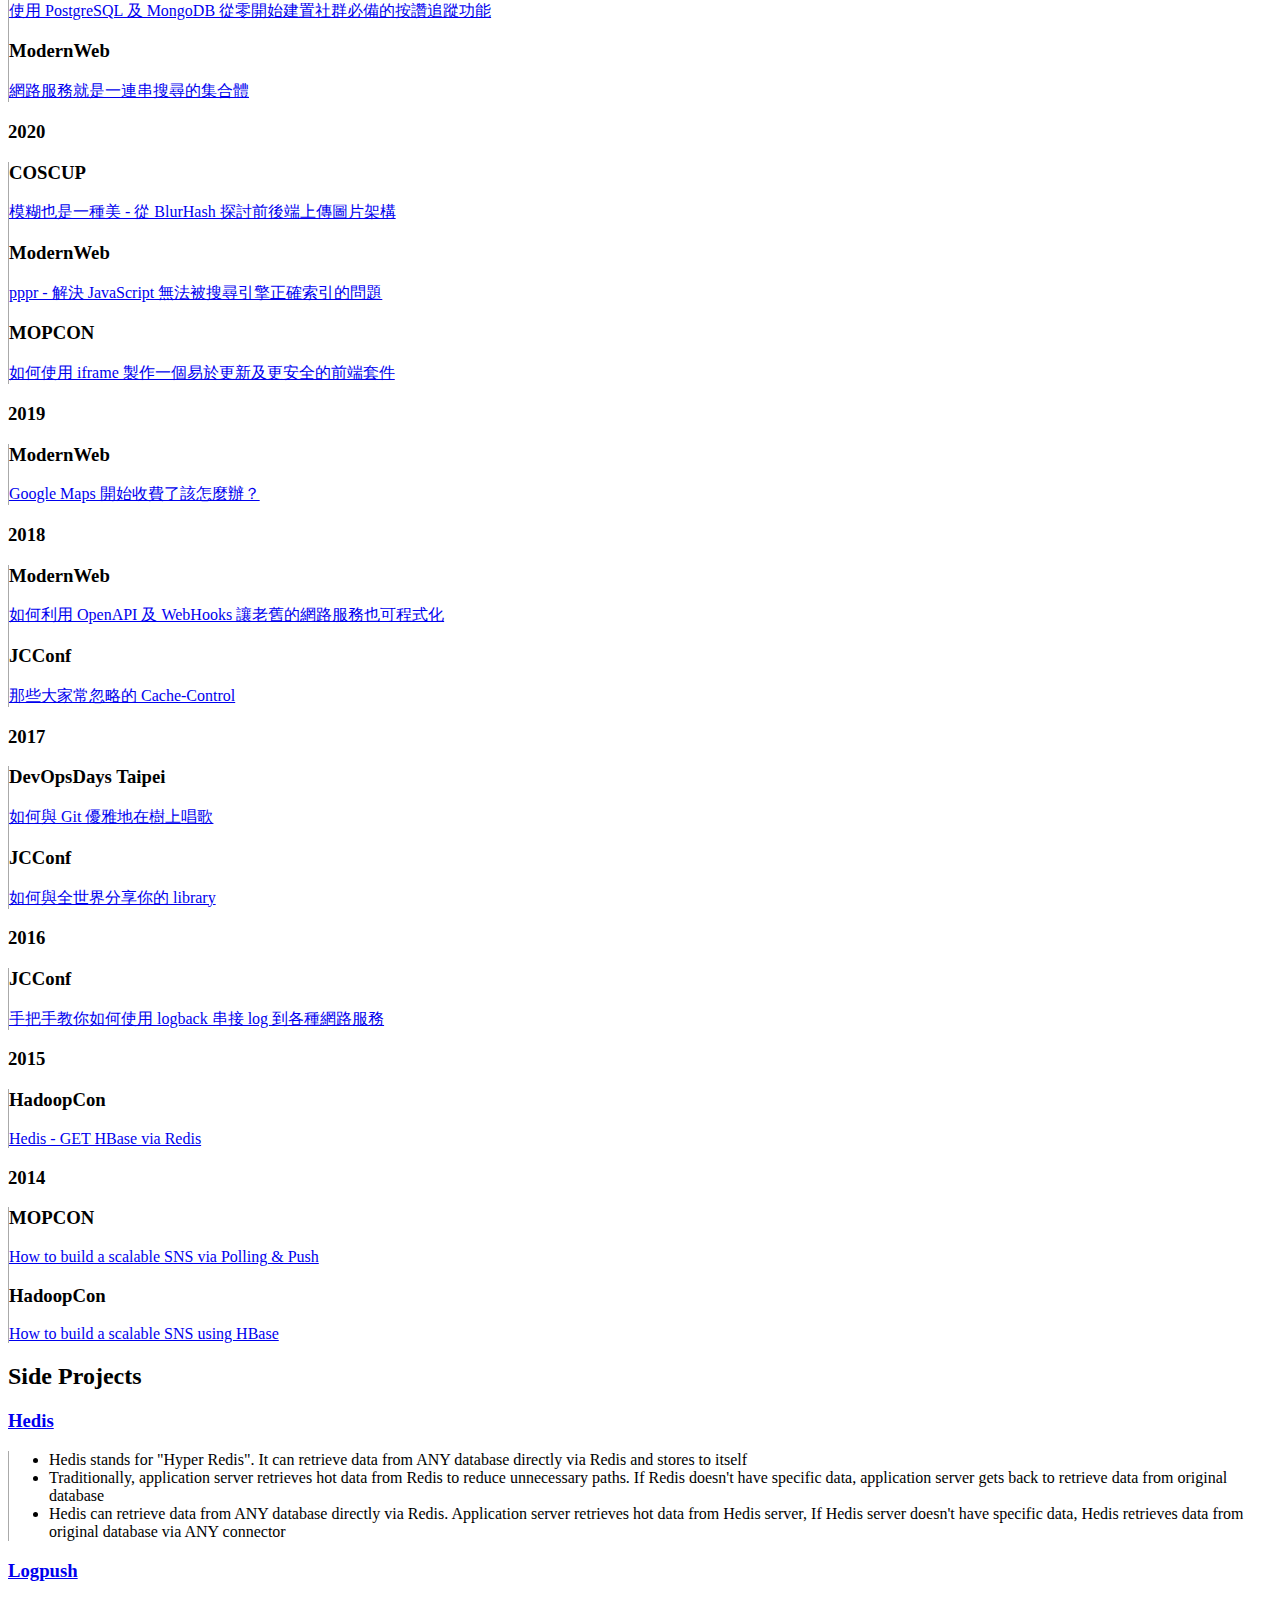
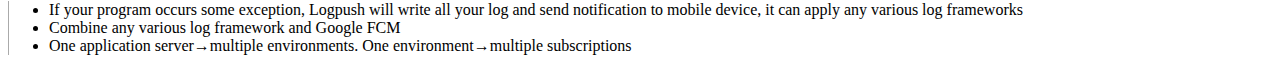
==== commit b927c8c1: "Update autocomplete talk" ====
--- a/index.htm
+++ b/index.htm
@@ -126,6 +126,21 @@
           <div class="row">
             <div class="col-3">
               <div class="float-right">
+                <h3>2022</h3>
+              </div>
+            </div>
+            <div class="col-9 vline">
+              <div class="row">
+                <div class="col">
+                  <h3>MOPCON</h3>
+                  <p><a href="https://www.slideshare.net/kewang/autocomplete-253634452">深入淺出 autocomplete</a></p>
+                </div>
+              </div>
+            </div>
+          </div>
+          <div class="row">
+            <div class="col-3">
+              <div class="float-right">
                 <h3>2021</h3>
               </div>
             </div>
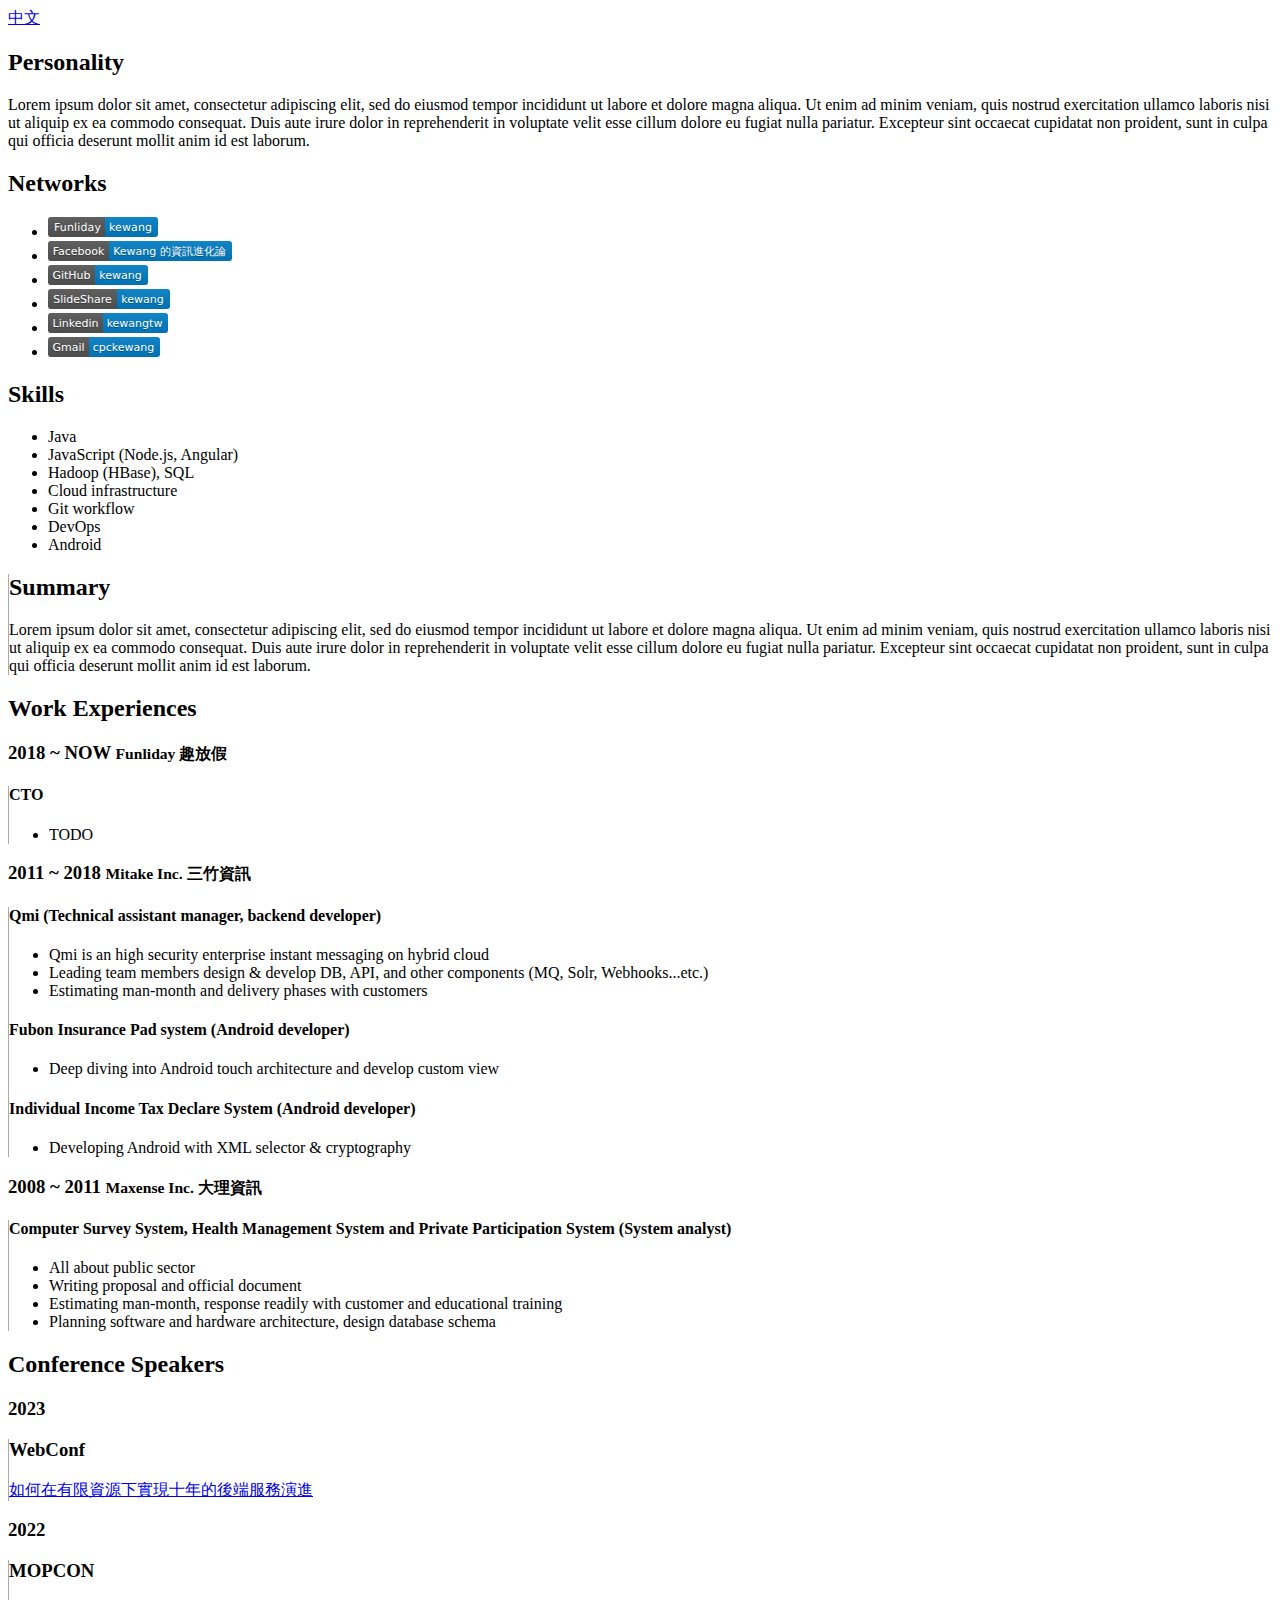
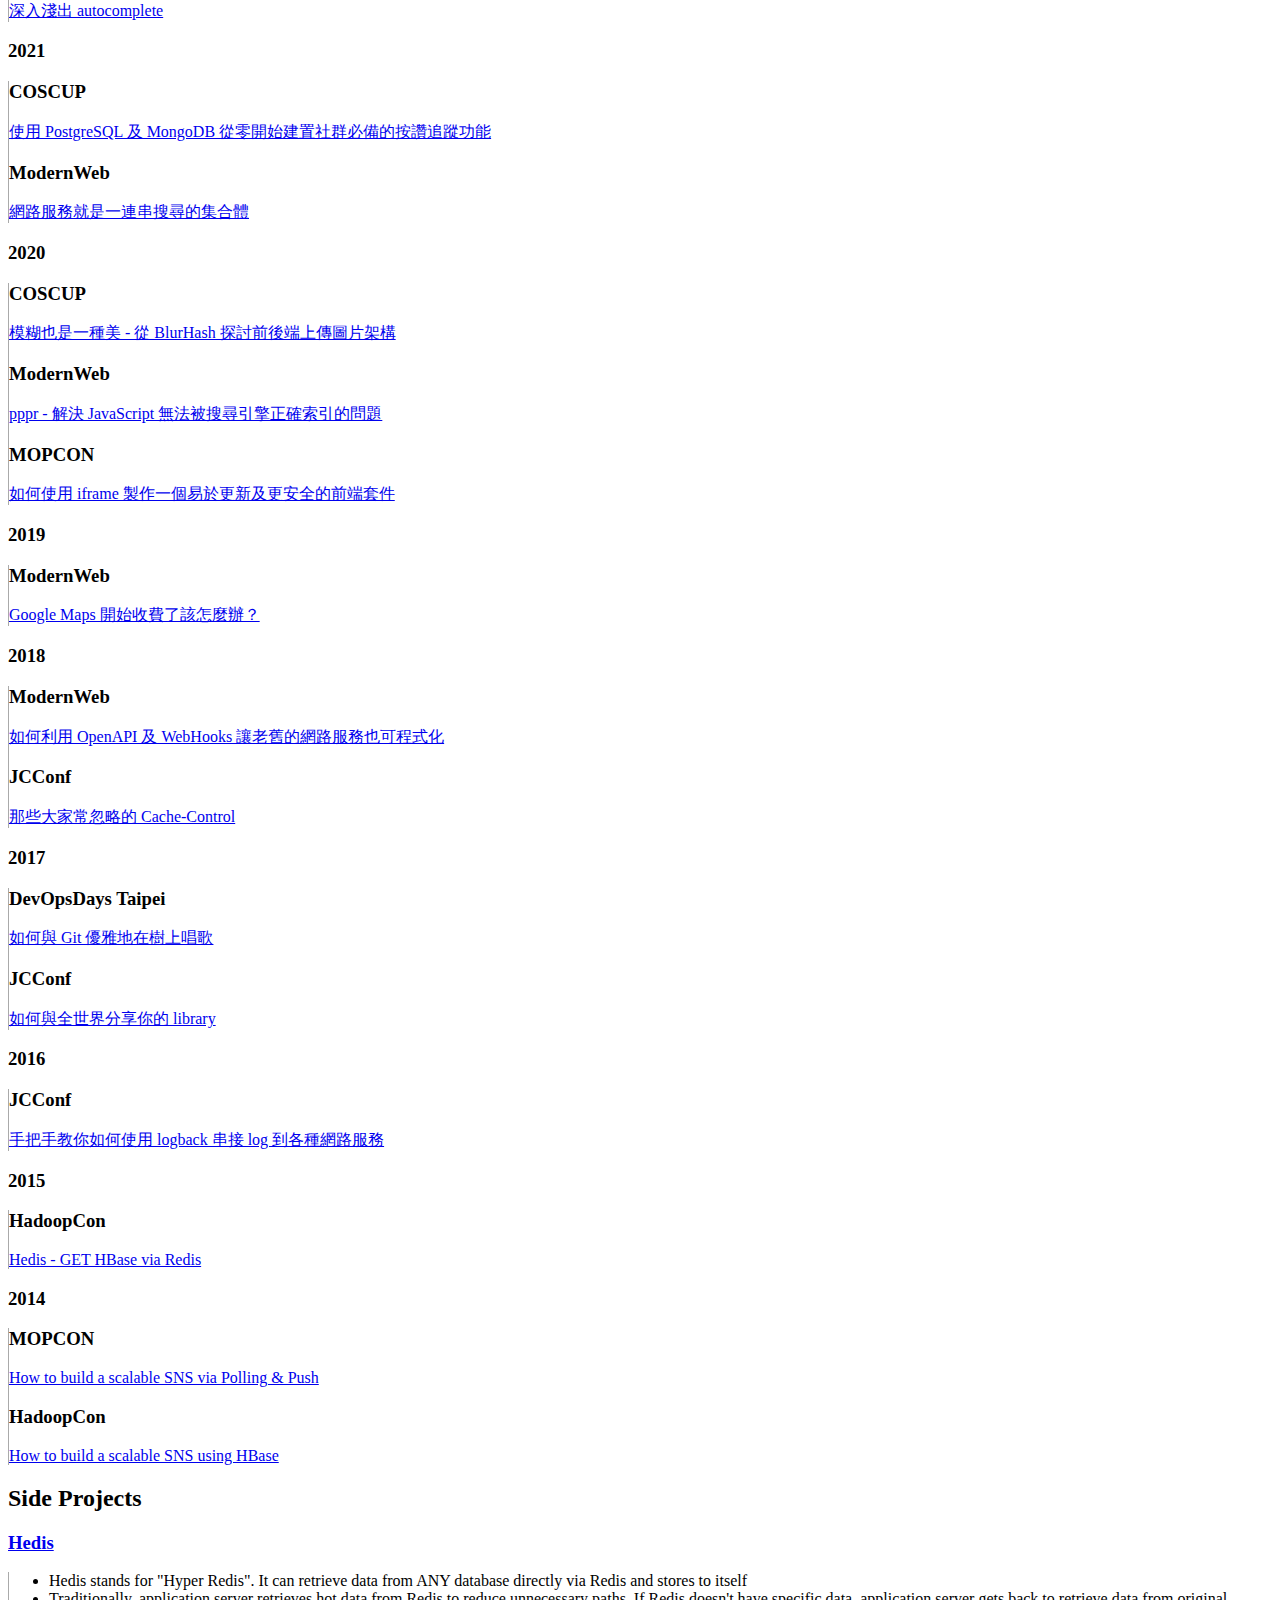
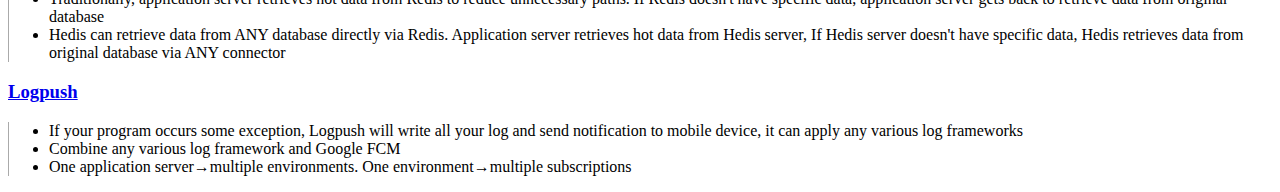
==== commit b7669dde: "Update speaker" ====
--- a/index.htm
+++ b/index.htm
@@ -126,6 +126,21 @@
           <div class="row">
             <div class="col-3">
               <div class="float-right">
+                <h3>2023</h3>
+              </div>
+            </div>
+            <div class="col-9 vline">
+              <div class="row">
+                <div class="col">
+                  <h3>WebConf</h3>
+                  <p><a href="https://speakerdeck.com/kewang/ru-he-zai-you-xian-zi-yuan-xia-shi-xian-shi-nian-de-hou-duan-fu-wu-yan-jin">如何在有限資源下實現十年的後端服務演進</a></p>
+                </div>
+              </div>
+            </div>
+          </div>
+          <div class="row">
+            <div class="col-3">
+              <div class="float-right">
                 <h3>2022</h3>
               </div>
             </div>
